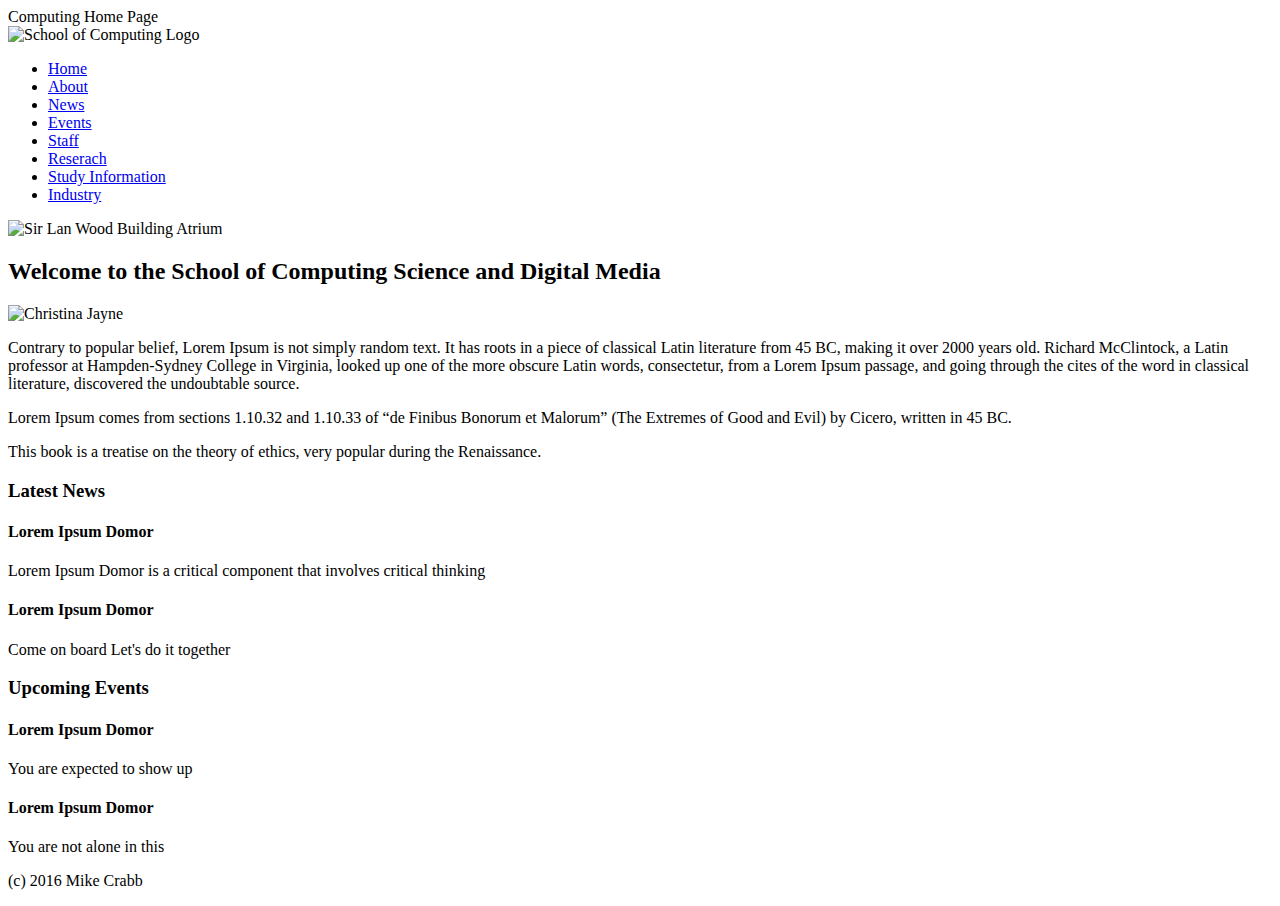
==== lab3/index.html @ 4a266183 "creating CMM007 lab3 repository" ====
<!DOCTYPE html>
<html lang="en">
    <head>
    <meta charset="UTF-8">
    <tittle>Computing Home Page</tittle>
    </head>
    <body>
        <header>
            <img src="assets/image/csdmlogo.jpg" alt="School of Computing Logo">
            <nav>
                <ul>
                    <li><a href="#">Home</a></li>
                    <li><a href="#">About</a></li>
                    <li><a href="#">News</a></li>
                    <li><a href="#">Events</a></li>
                    <li><a href="#">Staff</a></li>
                    <li><a href="#">Reserach</a></li>
                    <li><a href="#">Study Information</a></li>
                    <li><a href="#">Industry</a></li>
                </ul>
            </nav>
            <img src="assets/image/banner.jpg" alt="Sir Lan Wood Building Atrium">
            </header>
            <main>
                <section>
                    <h2>Welcome to the School of Computing Science and Digital Media </h2>
                    <img src="assets/images/chrisinajayne.jpg" alt="Christina Jayne">
                    <p>Contrary to popular belief, Lorem Ipsum is not simply random text. It has roots in a piece of classical Latin literature from 45 BC, making it over 2000 years old. Richard McClintock, a Latin professor at Hampden-Sydney College in Virginia, looked up one of the more obscure Latin words, consectetur, from a Lorem Ipsum passage, and going through the cites of the word in classical literature, discovered the undoubtable source.</p>
                    <p>Lorem Ipsum comes from sections 1.10.32 and 1.10.33 of “de Finibus Bonorum et Malorum” (The Extremes of Good and Evil) by Cicero, written in 45 BC.</p>
                    <p>This book is a treatise on the theory of ethics, very popular during the Renaissance.</p>
                 
                </section>
                <aside>
                    <article>
                        <h3>Latest News</h3>
                        <h4>Lorem Ipsum Domor</h4>
                        <p>Lorem Ipsum Domor is a critical component that involves critical thinking</p>

                        <h4>Lorem Ipsum Domor</h4>
                        <p>Come on board Let's do it together</p>

                    </article>
                    <article>
                        <h3>Upcoming Events</h3>
                        <h4>Lorem Ipsum Domor</h4>
                        <p>You are expected to show up</p>

                        <h4>Lorem Ipsum Domor</h4>
                        <p>You are not alone in this</p>
                    </article>
                </aside>
            </main> 
            <footer>
                <p>(c) 2016 Mike Crabb</p>
            </footer>                
        </body>
</html>
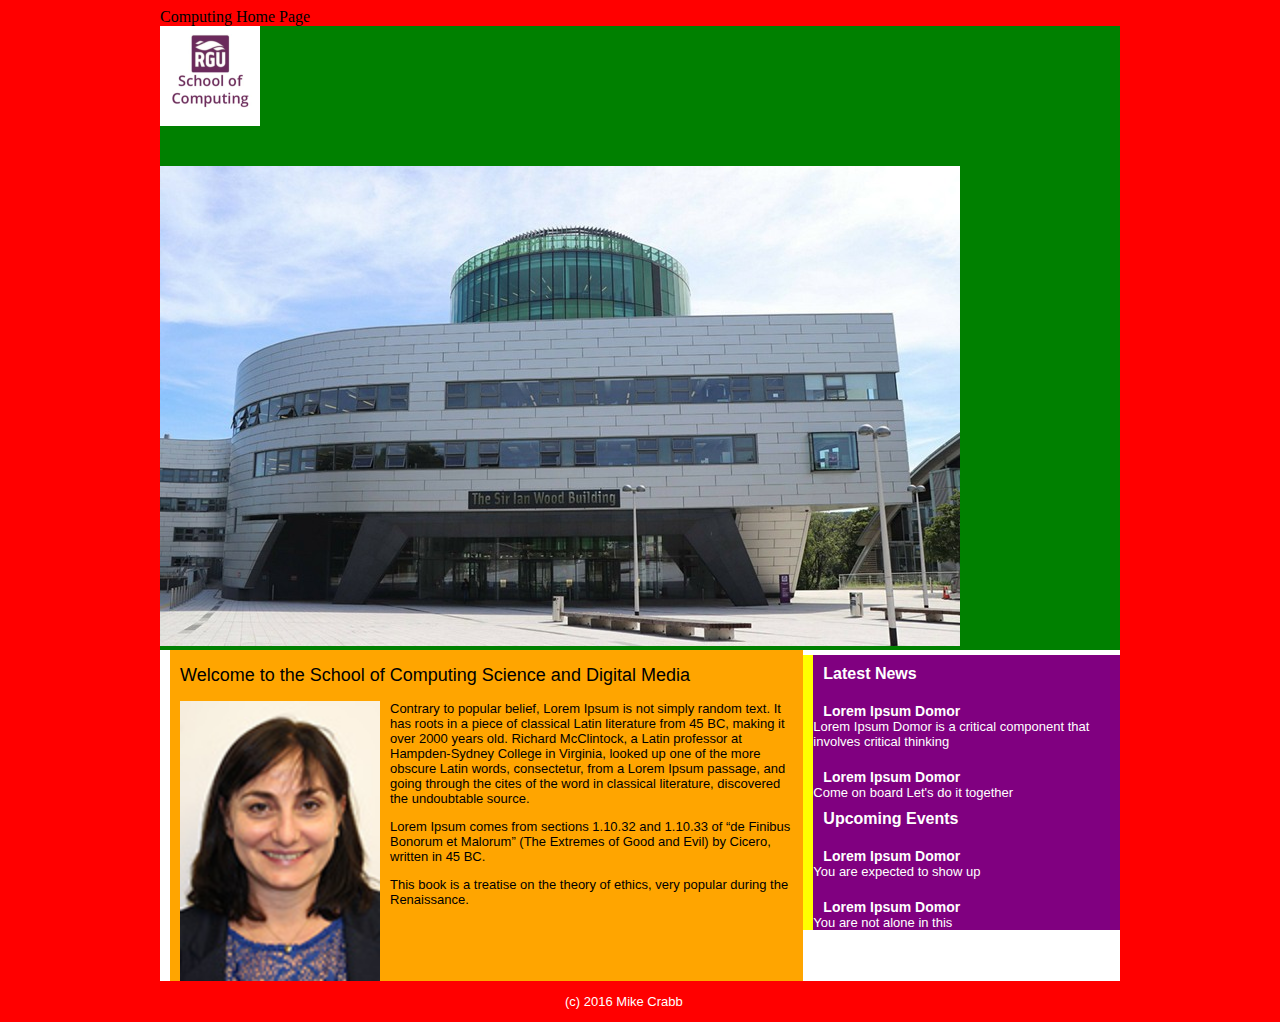
==== commit f4f9b0f9: "update lab3" ====
--- a/lab3/index.html
+++ b/lab3/index.html
@@ -1,12 +1,14 @@
 <!DOCTYPE html>
 <html lang="en">
     <head>
-    <meta charset="UTF-8">
-    <tittle>Computing Home Page</tittle>
+        <meta charset="UTF-8">
+        <tittle>Computing Home Page</tittle>
+        <link rel="stylesheet" href="assets/CSS/style.css">
+        <link rel="stylesheet" href="assets/CSS/unsemantic-grid-responsive-tablet.css">
     </head>
     <body>
         <header>
-            <img src="assets/image/csdmlogo.jpg" alt="School of Computing Logo">
+            <img src="images/csdmlogo.jpg" alt="School of Computing Logo" id="csdmlogo">
             <nav>
                 <ul>
                     <li><a href="#">Home</a></li>
@@ -19,18 +21,18 @@
                     <li><a href="#">Industry</a></li>
                 </ul>
             </nav>
-            <img src="assets/image/banner.jpg" alt="Sir Lan Wood Building Atrium">
+            <img src="images/bannerlogo.jpg" alt="Sir Lan Wood Building Atrium" id="banner">
             </header>
-            <main>
-                <section>
+            <main class="grid-container">
+                <section class="grid-66">
                     <h2>Welcome to the School of Computing Science and Digital Media </h2>
-                    <img src="assets/images/chrisinajayne.jpg" alt="Christina Jayne">
+                    <img src="images/ChrisinaJayne.jpg" alt="Christina Jayne" id="hos">
                     <p>Contrary to popular belief, Lorem Ipsum is not simply random text. It has roots in a piece of classical Latin literature from 45 BC, making it over 2000 years old. Richard McClintock, a Latin professor at Hampden-Sydney College in Virginia, looked up one of the more obscure Latin words, consectetur, from a Lorem Ipsum passage, and going through the cites of the word in classical literature, discovered the undoubtable source.</p>
                     <p>Lorem Ipsum comes from sections 1.10.32 and 1.10.33 of “de Finibus Bonorum et Malorum” (The Extremes of Good and Evil) by Cicero, written in 45 BC.</p>
                     <p>This book is a treatise on the theory of ethics, very popular during the Renaissance.</p>
                  
                 </section>
-                <aside>
+                <aside class="grid-33">
                     <article>
                         <h3>Latest News</h3>
                         <h4>Lorem Ipsum Domor</h4>
--- a/lab3/assets/CSS/style.css
+++ b/lab3/assets/CSS/style.css
@@ -0,0 +1,130 @@
+    body{
+        max-width:960px;
+        margin-left: auto;
+        margin-right: auto;
+    }
+        @import "templatecolours.css";
+        body{
+            background-color: red;
+        }
+        header{
+            background-color: green;
+        }
+        main{
+            background-color: white;
+        }
+        section{
+            background-color: orange;
+        }
+        aside{
+            background-color: yellow;
+        }
+        article{
+            background-color: purple;
+        }
+    /*NAVIGATION BAR CSS*/
+    nav>ul {
+        list-style-type: none;
+        margin: 0;
+        padding: 0;
+        overflow: hidden;
+    }
+    nav>ul>li {
+        float:left;
+    }
+    nav>ul>li a {
+        display:block;
+        color: #0000;
+        text-align:center;
+        padding:10px 30px;
+        text-decoration: none;
+    }
+    li a:hover {color: #363636;}
+    /* IMAGE SIZING CSS */
+    #csdmlogo
+    {
+       width: 100px; 
+    }
+    #banner
+    {
+        max-width: 960px;
+        height: 300;
+    }
+    #hos
+    {
+        width: 200px;
+        float: left;
+        padding-right: 10px;
+    }
+    /*TEXT STYLING */
+    hi {
+        font-family: 'Roboto', sans-serif;
+        font-weight: 300;
+    }
+    p, h2, h3, h4 a{
+        font-family: 'Roboto', sans-serif;
+        font-weight: 400;
+    }
+    h3, h4{
+        font-family: 'Roboto', sans-serif;
+        font-weight: 700;
+    }
+        
+    /* COLOURING */
+    #news{
+        background-color:#DBC9DF;
+    }
+    #events{
+        background-color: #7B2A7E;
+    }
+    #footer{
+        background-color: #363636;
+    }
+    aside p,h3,h4{
+        color: white
+    }
+    /* MARGIN FIXES */
+    aside p,h3,h4{
+        margin: 0;
+    }
+    aside h3{
+        padding-top: 10px;
+        padding-left: 10px;
+        padding-right: 10px;
+    }
+    aside h4{
+        padding-top: 20px;
+        padding-left: 10px;
+        padding-right: 10px;
+    }
+    aside {
+        padding-right: 0px !important;
+        margin-top: 5px !important;
+    }
+    main{
+        padding-right: 0px !important;
+    }
+    h1 {
+        font-size: 20px;
+    }
+    h2 {
+        font-size: 18px;
+    }
+    h3 {
+        font-size: 16px;
+    }
+    h4 {
+        font-size: 14px;
+    }
+    p {
+        font-size: 13px; 
+    }
+    a {
+        font-size: 13px;
+    }
+    footer>p{
+        width: 150px;
+        margin-left: auto;
+        margin-right: auto;
+        color: white
+    }--- a/lab3/assets/CSS/unsemantic-grid-responsive-tablet.css
+++ b/lab3/assets/CSS/unsemantic-grid-responsive-tablet.css
@@ -0,0 +1,2076 @@
+/* ================================================================== */
+/* This file has a mobile-to-tablet, and tablet-to-desktop breakpoint */
+/* ================================================================== */
+@media (max-width: 400px) {
+  @-ms-viewport {
+    width: 320px;
+  }
+}
+.clear {
+  clear: both;
+  display: block;
+  overflow: hidden;
+  visibility: hidden;
+  width: 0;
+  height: 0;
+}
+
+.grid-container:before, .mobile-grid-5:before, .mobile-grid-10:before, .mobile-grid-15:before, .mobile-grid-20:before, .mobile-grid-25:before, .mobile-grid-30:before, .mobile-grid-35:before, .mobile-grid-40:before, .mobile-grid-45:before, .mobile-grid-50:before, .mobile-grid-55:before, .mobile-grid-60:before, .mobile-grid-65:before, .mobile-grid-70:before, .mobile-grid-75:before, .mobile-grid-80:before, .mobile-grid-85:before, .mobile-grid-90:before, .mobile-grid-95:before, .mobile-grid-100:before, .mobile-grid-33:before, .mobile-grid-66:before, .tablet-grid-5:before, .tablet-grid-10:before, .tablet-grid-15:before, .tablet-grid-20:before, .tablet-grid-25:before, .tablet-grid-30:before, .tablet-grid-35:before, .tablet-grid-40:before, .tablet-grid-45:before, .tablet-grid-50:before, .tablet-grid-55:before, .tablet-grid-60:before, .tablet-grid-65:before, .tablet-grid-70:before, .tablet-grid-75:before, .tablet-grid-80:before, .tablet-grid-85:before, .tablet-grid-90:before, .tablet-grid-95:before, .tablet-grid-100:before, .tablet-grid-33:before, .tablet-grid-66:before, .grid-5:before, .grid-10:before, .grid-15:before, .grid-20:before, .grid-25:before, .grid-30:before, .grid-35:before, .grid-40:before, .grid-45:before, .grid-50:before, .grid-55:before, .grid-60:before, .grid-65:before, .grid-70:before, .grid-75:before, .grid-80:before, .grid-85:before, .grid-90:before, .grid-95:before, .grid-100:before, .grid-33:before, .grid-66:before, .grid-offset:before, .clearfix:before,
+.grid-container:after,
+.mobile-grid-5:after,
+.mobile-grid-10:after,
+.mobile-grid-15:after,
+.mobile-grid-20:after,
+.mobile-grid-25:after,
+.mobile-grid-30:after,
+.mobile-grid-35:after,
+.mobile-grid-40:after,
+.mobile-grid-45:after,
+.mobile-grid-50:after,
+.mobile-grid-55:after,
+.mobile-grid-60:after,
+.mobile-grid-65:after,
+.mobile-grid-70:after,
+.mobile-grid-75:after,
+.mobile-grid-80:after,
+.mobile-grid-85:after,
+.mobile-grid-90:after,
+.mobile-grid-95:after,
+.mobile-grid-100:after,
+.mobile-grid-33:after,
+.mobile-grid-66:after,
+.tablet-grid-5:after,
+.tablet-grid-10:after,
+.tablet-grid-15:after,
+.tablet-grid-20:after,
+.tablet-grid-25:after,
+.tablet-grid-30:after,
+.tablet-grid-35:after,
+.tablet-grid-40:after,
+.tablet-grid-45:after,
+.tablet-grid-50:after,
+.tablet-grid-55:after,
+.tablet-grid-60:after,
+.tablet-grid-65:after,
+.tablet-grid-70:after,
+.tablet-grid-75:after,
+.tablet-grid-80:after,
+.tablet-grid-85:after,
+.tablet-grid-90:after,
+.tablet-grid-95:after,
+.tablet-grid-100:after,
+.tablet-grid-33:after,
+.tablet-grid-66:after,
+.grid-5:after,
+.grid-10:after,
+.grid-15:after,
+.grid-20:after,
+.grid-25:after,
+.grid-30:after,
+.grid-35:after,
+.grid-40:after,
+.grid-45:after,
+.grid-50:after,
+.grid-55:after,
+.grid-60:after,
+.grid-65:after,
+.grid-70:after,
+.grid-75:after,
+.grid-80:after,
+.grid-85:after,
+.grid-90:after,
+.grid-95:after,
+.grid-100:after,
+.grid-33:after,
+.grid-66:after,
+.grid-offset:after,
+.clearfix:after {
+  content: ".";
+  display: block;
+  overflow: hidden;
+  visibility: hidden;
+  font-size: 0;
+  line-height: 0;
+  width: 0;
+  height: 0;
+}
+
+.grid-container:after, .mobile-grid-5:after, .mobile-grid-10:after, .mobile-grid-15:after, .mobile-grid-20:after, .mobile-grid-25:after, .mobile-grid-30:after, .mobile-grid-35:after, .mobile-grid-40:after, .mobile-grid-45:after, .mobile-grid-50:after, .mobile-grid-55:after, .mobile-grid-60:after, .mobile-grid-65:after, .mobile-grid-70:after, .mobile-grid-75:after, .mobile-grid-80:after, .mobile-grid-85:after, .mobile-grid-90:after, .mobile-grid-95:after, .mobile-grid-100:after, .mobile-grid-33:after, .mobile-grid-66:after, .tablet-grid-5:after, .tablet-grid-10:after, .tablet-grid-15:after, .tablet-grid-20:after, .tablet-grid-25:after, .tablet-grid-30:after, .tablet-grid-35:after, .tablet-grid-40:after, .tablet-grid-45:after, .tablet-grid-50:after, .tablet-grid-55:after, .tablet-grid-60:after, .tablet-grid-65:after, .tablet-grid-70:after, .tablet-grid-75:after, .tablet-grid-80:after, .tablet-grid-85:after, .tablet-grid-90:after, .tablet-grid-95:after, .tablet-grid-100:after, .tablet-grid-33:after, .tablet-grid-66:after, .grid-5:after, .grid-10:after, .grid-15:after, .grid-20:after, .grid-25:after, .grid-30:after, .grid-35:after, .grid-40:after, .grid-45:after, .grid-50:after, .grid-55:after, .grid-60:after, .grid-65:after, .grid-70:after, .grid-75:after, .grid-80:after, .grid-85:after, .grid-90:after, .grid-95:after, .grid-100:after, .grid-33:after, .grid-66:after, .grid-offset:after, .clearfix:after {
+  clear: both;
+}
+
+.grid-container, .mobile-grid-5, .mobile-grid-10, .mobile-grid-15, .mobile-grid-20, .mobile-grid-25, .mobile-grid-30, .mobile-grid-35, .mobile-grid-40, .mobile-grid-45, .mobile-grid-50, .mobile-grid-55, .mobile-grid-60, .mobile-grid-65, .mobile-grid-70, .mobile-grid-75, .mobile-grid-80, .mobile-grid-85, .mobile-grid-90, .mobile-grid-95, .mobile-grid-100, .mobile-grid-33, .mobile-grid-66, .tablet-grid-5, .tablet-grid-10, .tablet-grid-15, .tablet-grid-20, .tablet-grid-25, .tablet-grid-30, .tablet-grid-35, .tablet-grid-40, .tablet-grid-45, .tablet-grid-50, .tablet-grid-55, .tablet-grid-60, .tablet-grid-65, .tablet-grid-70, .tablet-grid-75, .tablet-grid-80, .tablet-grid-85, .tablet-grid-90, .tablet-grid-95, .tablet-grid-100, .tablet-grid-33, .tablet-grid-66, .grid-5, .grid-10, .grid-15, .grid-20, .grid-25, .grid-30, .grid-35, .grid-40, .grid-45, .grid-50, .grid-55, .grid-60, .grid-65, .grid-70, .grid-75, .grid-80, .grid-85, .grid-90, .grid-95, .grid-100, .grid-33, .grid-66, .grid-offset, .clearfix {
+  /* <IE7> */
+  *zoom: 1;
+  /* </IE7> */
+}
+
+.grid-container {
+  margin-left: auto;
+  margin-right: auto;
+  max-width: 1200px;
+  padding-left: 10px;
+  padding-right: 10px;
+}
+
+.mobile-grid-5, .mobile-grid-10, .mobile-grid-15, .mobile-grid-20, .mobile-grid-25, .mobile-grid-30, .mobile-grid-35, .mobile-grid-40, .mobile-grid-45, .mobile-grid-50, .mobile-grid-55, .mobile-grid-60, .mobile-grid-65, .mobile-grid-70, .mobile-grid-75, .mobile-grid-80, .mobile-grid-85, .mobile-grid-90, .mobile-grid-95, .mobile-grid-100, .mobile-grid-33, .mobile-grid-66, .tablet-grid-5, .tablet-grid-10, .tablet-grid-15, .tablet-grid-20, .tablet-grid-25, .tablet-grid-30, .tablet-grid-35, .tablet-grid-40, .tablet-grid-45, .tablet-grid-50, .tablet-grid-55, .tablet-grid-60, .tablet-grid-65, .tablet-grid-70, .tablet-grid-75, .tablet-grid-80, .tablet-grid-85, .tablet-grid-90, .tablet-grid-95, .tablet-grid-100, .tablet-grid-33, .tablet-grid-66, .grid-5, .grid-10, .grid-15, .grid-20, .grid-25, .grid-30, .grid-35, .grid-40, .grid-45, .grid-50, .grid-55, .grid-60, .grid-65, .grid-70, .grid-75, .grid-80, .grid-85, .grid-90, .grid-95, .grid-100, .grid-33, .grid-66 {
+  -moz-box-sizing: border-box;
+  -webkit-box-sizing: border-box;
+  box-sizing: border-box;
+  padding-left: 10px;
+  padding-right: 10px;
+  /* <IE7> */
+  *padding-left: 0;
+  *padding-right: 0;
+  /* </IE7> */
+}
+.mobile-grid-5 > *, .mobile-grid-10 > *, .mobile-grid-15 > *, .mobile-grid-20 > *, .mobile-grid-25 > *, .mobile-grid-30 > *, .mobile-grid-35 > *, .mobile-grid-40 > *, .mobile-grid-45 > *, .mobile-grid-50 > *, .mobile-grid-55 > *, .mobile-grid-60 > *, .mobile-grid-65 > *, .mobile-grid-70 > *, .mobile-grid-75 > *, .mobile-grid-80 > *, .mobile-grid-85 > *, .mobile-grid-90 > *, .mobile-grid-95 > *, .mobile-grid-100 > *, .mobile-grid-33 > *, .mobile-grid-66 > *, .tablet-grid-5 > *, .tablet-grid-10 > *, .tablet-grid-15 > *, .tablet-grid-20 > *, .tablet-grid-25 > *, .tablet-grid-30 > *, .tablet-grid-35 > *, .tablet-grid-40 > *, .tablet-grid-45 > *, .tablet-grid-50 > *, .tablet-grid-55 > *, .tablet-grid-60 > *, .tablet-grid-65 > *, .tablet-grid-70 > *, .tablet-grid-75 > *, .tablet-grid-80 > *, .tablet-grid-85 > *, .tablet-grid-90 > *, .tablet-grid-95 > *, .tablet-grid-100 > *, .tablet-grid-33 > *, .tablet-grid-66 > *, .grid-5 > *, .grid-10 > *, .grid-15 > *, .grid-20 > *, .grid-25 > *, .grid-30 > *, .grid-35 > *, .grid-40 > *, .grid-45 > *, .grid-50 > *, .grid-55 > *, .grid-60 > *, .grid-65 > *, .grid-70 > *, .grid-75 > *, .grid-80 > *, .grid-85 > *, .grid-90 > *, .grid-95 > *, .grid-100 > *, .grid-33 > *, .grid-66 > * {
+  /* <IE7> */
+  *margin-left: expression((!this.className.match(/grid-[1-9]/) && this.currentStyle.display === 'block' && this.currentStyle.width === 'auto') && '10px');
+  *margin-right: expression((!this.className.match(/grid-[1-9]/) && this.currentStyle.display === 'block' && this.currentStyle.width === 'auto') && '10px');
+  /* </IE7> */
+}
+
+.grid-parent {
+  padding-left: 0;
+  padding-right: 0;
+}
+
+.grid-offset {
+  clear: both;
+  margin-left: -10px;
+  margin-right: -10px;
+}
+
+@media (max-width: 767px) {
+  .mobile-push-5, .mobile-pull-5, .mobile-push-10, .mobile-pull-10, .mobile-push-15, .mobile-pull-15, .mobile-push-20, .mobile-pull-20, .mobile-push-25, .mobile-pull-25, .mobile-push-30, .mobile-pull-30, .mobile-push-35, .mobile-pull-35, .mobile-push-40, .mobile-pull-40, .mobile-push-45, .mobile-pull-45, .mobile-push-50, .mobile-pull-50, .mobile-push-55, .mobile-pull-55, .mobile-push-60, .mobile-pull-60, .mobile-push-65, .mobile-pull-65, .mobile-push-70, .mobile-pull-70, .mobile-push-75, .mobile-pull-75, .mobile-push-80, .mobile-pull-80, .mobile-push-85, .mobile-pull-85, .mobile-push-90, .mobile-pull-90, .mobile-push-95, .mobile-pull-95, .mobile-push-33, .mobile-pull-33, .mobile-push-66, .mobile-pull-66 {
+    position: relative;
+  }
+
+  .hide-on-mobile {
+    display: none !important;
+  }
+
+  .mobile-grid-5 {
+    float: left;
+    width: 5%;
+    /* <IE7> */
+    *width: expression(Math.floor(0.05 * (this.parentNode.offsetWidth - parseFloat(this.parentNode.currentStyle.paddingLeft) - parseFloat(this.parentNode.currentStyle.paddingRight))) + 'px');
+    /* </IE7> */
+  }
+
+  .mobile-prefix-5 {
+    margin-left: 5%;
+  }
+
+  .mobile-suffix-5 {
+    margin-right: 5%;
+  }
+
+  .mobile-push-5 {
+    left: 5%;
+    /* <IE7> */
+    *left: expression(Math.floor(0.05 * (this.parentNode.offsetWidth - parseFloat(this.parentNode.currentStyle.paddingLeft) - parseFloat(this.parentNode.currentStyle.paddingRight))) + 'px');
+    /* </IE7> */
+  }
+
+  .mobile-pull-5 {
+    left: -5%;
+    /* <IE7> */
+    *left: expression(Math.floor(-0.05 * (this.parentNode.offsetWidth - parseFloat(this.parentNode.currentStyle.paddingLeft) - parseFloat(this.parentNode.currentStyle.paddingRight))) + 'px');
+    /* </IE7> */
+  }
+
+  .mobile-grid-10 {
+    float: left;
+    width: 10%;
+    /* <IE7> */
+    *width: expression(Math.floor(0.1 * (this.parentNode.offsetWidth - parseFloat(this.parentNode.currentStyle.paddingLeft) - parseFloat(this.parentNode.currentStyle.paddingRight))) + 'px');
+    /* </IE7> */
+  }
+
+  .mobile-prefix-10 {
+    margin-left: 10%;
+  }
+
+  .mobile-suffix-10 {
+    margin-right: 10%;
+  }
+
+  .mobile-push-10 {
+    left: 10%;
+    /* <IE7> */
+    *left: expression(Math.floor(0.1 * (this.parentNode.offsetWidth - parseFloat(this.parentNode.currentStyle.paddingLeft) - parseFloat(this.parentNode.currentStyle.paddingRight))) + 'px');
+    /* </IE7> */
+  }
+
+  .mobile-pull-10 {
+    left: -10%;
+    /* <IE7> */
+    *left: expression(Math.floor(-0.1 * (this.parentNode.offsetWidth - parseFloat(this.parentNode.currentStyle.paddingLeft) - parseFloat(this.parentNode.currentStyle.paddingRight))) + 'px');
+    /* </IE7> */
+  }
+
+  .mobile-grid-15 {
+    float: left;
+    width: 15%;
+    /* <IE7> */
+    *width: expression(Math.floor(0.15 * (this.parentNode.offsetWidth - parseFloat(this.parentNode.currentStyle.paddingLeft) - parseFloat(this.parentNode.currentStyle.paddingRight))) + 'px');
+    /* </IE7> */
+  }
+
+  .mobile-prefix-15 {
+    margin-left: 15%;
+  }
+
+  .mobile-suffix-15 {
+    margin-right: 15%;
+  }
+
+  .mobile-push-15 {
+    left: 15%;
+    /* <IE7> */
+    *left: expression(Math.floor(0.15 * (this.parentNode.offsetWidth - parseFloat(this.parentNode.currentStyle.paddingLeft) - parseFloat(this.parentNode.currentStyle.paddingRight))) + 'px');
+    /* </IE7> */
+  }
+
+  .mobile-pull-15 {
+    left: -15%;
+    /* <IE7> */
+    *left: expression(Math.floor(-0.15 * (this.parentNode.offsetWidth - parseFloat(this.parentNode.currentStyle.paddingLeft) - parseFloat(this.parentNode.currentStyle.paddingRight))) + 'px');
+    /* </IE7> */
+  }
+
+  .mobile-grid-20 {
+    float: left;
+    width: 20%;
+    /* <IE7> */
+    *width: expression(Math.floor(0.2 * (this.parentNode.offsetWidth - parseFloat(this.parentNode.currentStyle.paddingLeft) - parseFloat(this.parentNode.currentStyle.paddingRight))) + 'px');
+    /* </IE7> */
+  }
+
+  .mobile-prefix-20 {
+    margin-left: 20%;
+  }
+
+  .mobile-suffix-20 {
+    margin-right: 20%;
+  }
+
+  .mobile-push-20 {
+    left: 20%;
+    /* <IE7> */
+    *left: expression(Math.floor(0.2 * (this.parentNode.offsetWidth - parseFloat(this.parentNode.currentStyle.paddingLeft) - parseFloat(this.parentNode.currentStyle.paddingRight))) + 'px');
+    /* </IE7> */
+  }
+
+  .mobile-pull-20 {
+    left: -20%;
+    /* <IE7> */
+    *left: expression(Math.floor(-0.2 * (this.parentNode.offsetWidth - parseFloat(this.parentNode.currentStyle.paddingLeft) - parseFloat(this.parentNode.currentStyle.paddingRight))) + 'px');
+    /* </IE7> */
+  }
+
+  .mobile-grid-25 {
+    float: left;
+    width: 25%;
+    /* <IE7> */
+    *width: expression(Math.floor(0.25 * (this.parentNode.offsetWidth - parseFloat(this.parentNode.currentStyle.paddingLeft) - parseFloat(this.parentNode.currentStyle.paddingRight))) + 'px');
+    /* </IE7> */
+  }
+
+  .mobile-prefix-25 {
+    margin-left: 25%;
+  }
+
+  .mobile-suffix-25 {
+    margin-right: 25%;
+  }
+
+  .mobile-push-25 {
+    left: 25%;
+    /* <IE7> */
+    *left: expression(Math.floor(0.25 * (this.parentNode.offsetWidth - parseFloat(this.parentNode.currentStyle.paddingLeft) - parseFloat(this.parentNode.currentStyle.paddingRight))) + 'px');
+    /* </IE7> */
+  }
+
+  .mobile-pull-25 {
+    left: -25%;
+    /* <IE7> */
+    *left: expression(Math.floor(-0.25 * (this.parentNode.offsetWidth - parseFloat(this.parentNode.currentStyle.paddingLeft) - parseFloat(this.parentNode.currentStyle.paddingRight))) + 'px');
+    /* </IE7> */
+  }
+
+  .mobile-grid-30 {
+    float: left;
+    width: 30%;
+    /* <IE7> */
+    *width: expression(Math.floor(0.3 * (this.parentNode.offsetWidth - parseFloat(this.parentNode.currentStyle.paddingLeft) - parseFloat(this.parentNode.currentStyle.paddingRight))) + 'px');
+    /* </IE7> */
+  }
+
+  .mobile-prefix-30 {
+    margin-left: 30%;
+  }
+
+  .mobile-suffix-30 {
+    margin-right: 30%;
+  }
+
+  .mobile-push-30 {
+    left: 30%;
+    /* <IE7> */
+    *left: expression(Math.floor(0.3 * (this.parentNode.offsetWidth - parseFloat(this.parentNode.currentStyle.paddingLeft) - parseFloat(this.parentNode.currentStyle.paddingRight))) + 'px');
+    /* </IE7> */
+  }
+
+  .mobile-pull-30 {
+    left: -30%;
+    /* <IE7> */
+    *left: expression(Math.floor(-0.3 * (this.parentNode.offsetWidth - parseFloat(this.parentNode.currentStyle.paddingLeft) - parseFloat(this.parentNode.currentStyle.paddingRight))) + 'px');
+    /* </IE7> */
+  }
+
+  .mobile-grid-35 {
+    float: left;
+    width: 35%;
+    /* <IE7> */
+    *width: expression(Math.floor(0.35 * (this.parentNode.offsetWidth - parseFloat(this.parentNode.currentStyle.paddingLeft) - parseFloat(this.parentNode.currentStyle.paddingRight))) + 'px');
+    /* </IE7> */
+  }
+
+  .mobile-prefix-35 {
+    margin-left: 35%;
+  }
+
+  .mobile-suffix-35 {
+    margin-right: 35%;
+  }
+
+  .mobile-push-35 {
+    left: 35%;
+    /* <IE7> */
+    *left: expression(Math.floor(0.35 * (this.parentNode.offsetWidth - parseFloat(this.parentNode.currentStyle.paddingLeft) - parseFloat(this.parentNode.currentStyle.paddingRight))) + 'px');
+    /* </IE7> */
+  }
+
+  .mobile-pull-35 {
+    left: -35%;
+    /* <IE7> */
+    *left: expression(Math.floor(-0.35 * (this.parentNode.offsetWidth - parseFloat(this.parentNode.currentStyle.paddingLeft) - parseFloat(this.parentNode.currentStyle.paddingRight))) + 'px');
+    /* </IE7> */
+  }
+
+  .mobile-grid-40 {
+    float: left;
+    width: 40%;
+    /* <IE7> */
+    *width: expression(Math.floor(0.4 * (this.parentNode.offsetWidth - parseFloat(this.parentNode.currentStyle.paddingLeft) - parseFloat(this.parentNode.currentStyle.paddingRight))) + 'px');
+    /* </IE7> */
+  }
+
+  .mobile-prefix-40 {
+    margin-left: 40%;
+  }
+
+  .mobile-suffix-40 {
+    margin-right: 40%;
+  }
+
+  .mobile-push-40 {
+    left: 40%;
+    /* <IE7> */
+    *left: expression(Math.floor(0.4 * (this.parentNode.offsetWidth - parseFloat(this.parentNode.currentStyle.paddingLeft) - parseFloat(this.parentNode.currentStyle.paddingRight))) + 'px');
+    /* </IE7> */
+  }
+
+  .mobile-pull-40 {
+    left: -40%;
+    /* <IE7> */
+    *left: expression(Math.floor(-0.4 * (this.parentNode.offsetWidth - parseFloat(this.parentNode.currentStyle.paddingLeft) - parseFloat(this.parentNode.currentStyle.paddingRight))) + 'px');
+    /* </IE7> */
+  }
+
+  .mobile-grid-45 {
+    float: left;
+    width: 45%;
+    /* <IE7> */
+    *width: expression(Math.floor(0.45 * (this.parentNode.offsetWidth - parseFloat(this.parentNode.currentStyle.paddingLeft) - parseFloat(this.parentNode.currentStyle.paddingRight))) + 'px');
+    /* </IE7> */
+  }
+
+  .mobile-prefix-45 {
+    margin-left: 45%;
+  }
+
+  .mobile-suffix-45 {
+    margin-right: 45%;
+  }
+
+  .mobile-push-45 {
+    left: 45%;
+    /* <IE7> */
+    *left: expression(Math.floor(0.45 * (this.parentNode.offsetWidth - parseFloat(this.parentNode.currentStyle.paddingLeft) - parseFloat(this.parentNode.currentStyle.paddingRight))) + 'px');
+    /* </IE7> */
+  }
+
+  .mobile-pull-45 {
+    left: -45%;
+    /* <IE7> */
+    *left: expression(Math.floor(-0.45 * (this.parentNode.offsetWidth - parseFloat(this.parentNode.currentStyle.paddingLeft) - parseFloat(this.parentNode.currentStyle.paddingRight))) + 'px');
+    /* </IE7> */
+  }
+
+  .mobile-grid-50 {
+    float: left;
+    width: 50%;
+    /* <IE7> */
+    *width: expression(Math.floor(0.5 * (this.parentNode.offsetWidth - parseFloat(this.parentNode.currentStyle.paddingLeft) - parseFloat(this.parentNode.currentStyle.paddingRight))) + 'px');
+    /* </IE7> */
+  }
+
+  .mobile-prefix-50 {
+    margin-left: 50%;
+  }
+
+  .mobile-suffix-50 {
+    margin-right: 50%;
+  }
+
+  .mobile-push-50 {
+    left: 50%;
+    /* <IE7> */
+    *left: expression(Math.floor(0.5 * (this.parentNode.offsetWidth - parseFloat(this.parentNode.currentStyle.paddingLeft) - parseFloat(this.parentNode.currentStyle.paddingRight))) + 'px');
+    /* </IE7> */
+  }
+
+  .mobile-pull-50 {
+    left: -50%;
+    /* <IE7> */
+    *left: expression(Math.floor(-0.5 * (this.parentNode.offsetWidth - parseFloat(this.parentNode.currentStyle.paddingLeft) - parseFloat(this.parentNode.currentStyle.paddingRight))) + 'px');
+    /* </IE7> */
+  }
+
+  .mobile-grid-55 {
+    float: left;
+    width: 55%;
+    /* <IE7> */
+    *width: expression(Math.floor(0.55 * (this.parentNode.offsetWidth - parseFloat(this.parentNode.currentStyle.paddingLeft) - parseFloat(this.parentNode.currentStyle.paddingRight))) + 'px');
+    /* </IE7> */
+  }
+
+  .mobile-prefix-55 {
+    margin-left: 55%;
+  }
+
+  .mobile-suffix-55 {
+    margin-right: 55%;
+  }
+
+  .mobile-push-55 {
+    left: 55%;
+    /* <IE7> */
+    *left: expression(Math.floor(0.55 * (this.parentNode.offsetWidth - parseFloat(this.parentNode.currentStyle.paddingLeft) - parseFloat(this.parentNode.currentStyle.paddingRight))) + 'px');
+    /* </IE7> */
+  }
+
+  .mobile-pull-55 {
+    left: -55%;
+    /* <IE7> */
+    *left: expression(Math.floor(-0.55 * (this.parentNode.offsetWidth - parseFloat(this.parentNode.currentStyle.paddingLeft) - parseFloat(this.parentNode.currentStyle.paddingRight))) + 'px');
+    /* </IE7> */
+  }
+
+  .mobile-grid-60 {
+    float: left;
+    width: 60%;
+    /* <IE7> */
+    *width: expression(Math.floor(0.6 * (this.parentNode.offsetWidth - parseFloat(this.parentNode.currentStyle.paddingLeft) - parseFloat(this.parentNode.currentStyle.paddingRight))) + 'px');
+    /* </IE7> */
+  }
+
+  .mobile-prefix-60 {
+    margin-left: 60%;
+  }
+
+  .mobile-suffix-60 {
+    margin-right: 60%;
+  }
+
+  .mobile-push-60 {
+    left: 60%;
+    /* <IE7> */
+    *left: expression(Math.floor(0.6 * (this.parentNode.offsetWidth - parseFloat(this.parentNode.currentStyle.paddingLeft) - parseFloat(this.parentNode.currentStyle.paddingRight))) + 'px');
+    /* </IE7> */
+  }
+
+  .mobile-pull-60 {
+    left: -60%;
+    /* <IE7> */
+    *left: expression(Math.floor(-0.6 * (this.parentNode.offsetWidth - parseFloat(this.parentNode.currentStyle.paddingLeft) - parseFloat(this.parentNode.currentStyle.paddingRight))) + 'px');
+    /* </IE7> */
+  }
+
+  .mobile-grid-65 {
+    float: left;
+    width: 65%;
+    /* <IE7> */
+    *width: expression(Math.floor(0.65 * (this.parentNode.offsetWidth - parseFloat(this.parentNode.currentStyle.paddingLeft) - parseFloat(this.parentNode.currentStyle.paddingRight))) + 'px');
+    /* </IE7> */
+  }
+
+  .mobile-prefix-65 {
+    margin-left: 65%;
+  }
+
+  .mobile-suffix-65 {
+    margin-right: 65%;
+  }
+
+  .mobile-push-65 {
+    left: 65%;
+    /* <IE7> */
+    *left: expression(Math.floor(0.65 * (this.parentNode.offsetWidth - parseFloat(this.parentNode.currentStyle.paddingLeft) - parseFloat(this.parentNode.currentStyle.paddingRight))) + 'px');
+    /* </IE7> */
+  }
+
+  .mobile-pull-65 {
+    left: -65%;
+    /* <IE7> */
+    *left: expression(Math.floor(-0.65 * (this.parentNode.offsetWidth - parseFloat(this.parentNode.currentStyle.paddingLeft) - parseFloat(this.parentNode.currentStyle.paddingRight))) + 'px');
+    /* </IE7> */
+  }
+
+  .mobile-grid-70 {
+    float: left;
+    width: 70%;
+    /* <IE7> */
+    *width: expression(Math.floor(0.7 * (this.parentNode.offsetWidth - parseFloat(this.parentNode.currentStyle.paddingLeft) - parseFloat(this.parentNode.currentStyle.paddingRight))) + 'px');
+    /* </IE7> */
+  }
+
+  .mobile-prefix-70 {
+    margin-left: 70%;
+  }
+
+  .mobile-suffix-70 {
+    margin-right: 70%;
+  }
+
+  .mobile-push-70 {
+    left: 70%;
+    /* <IE7> */
+    *left: expression(Math.floor(0.7 * (this.parentNode.offsetWidth - parseFloat(this.parentNode.currentStyle.paddingLeft) - parseFloat(this.parentNode.currentStyle.paddingRight))) + 'px');
+    /* </IE7> */
+  }
+
+  .mobile-pull-70 {
+    left: -70%;
+    /* <IE7> */
+    *left: expression(Math.floor(-0.7 * (this.parentNode.offsetWidth - parseFloat(this.parentNode.currentStyle.paddingLeft) - parseFloat(this.parentNode.currentStyle.paddingRight))) + 'px');
+    /* </IE7> */
+  }
+
+  .mobile-grid-75 {
+    float: left;
+    width: 75%;
+    /* <IE7> */
+    *width: expression(Math.floor(0.75 * (this.parentNode.offsetWidth - parseFloat(this.parentNode.currentStyle.paddingLeft) - parseFloat(this.parentNode.currentStyle.paddingRight))) + 'px');
+    /* </IE7> */
+  }
+
+  .mobile-prefix-75 {
+    margin-left: 75%;
+  }
+
+  .mobile-suffix-75 {
+    margin-right: 75%;
+  }
+
+  .mobile-push-75 {
+    left: 75%;
+    /* <IE7> */
+    *left: expression(Math.floor(0.75 * (this.parentNode.offsetWidth - parseFloat(this.parentNode.currentStyle.paddingLeft) - parseFloat(this.parentNode.currentStyle.paddingRight))) + 'px');
+    /* </IE7> */
+  }
+
+  .mobile-pull-75 {
+    left: -75%;
+    /* <IE7> */
+    *left: expression(Math.floor(-0.75 * (this.parentNode.offsetWidth - parseFloat(this.parentNode.currentStyle.paddingLeft) - parseFloat(this.parentNode.currentStyle.paddingRight))) + 'px');
+    /* </IE7> */
+  }
+
+  .mobile-grid-80 {
+    float: left;
+    width: 80%;
+    /* <IE7> */
+    *width: expression(Math.floor(0.8 * (this.parentNode.offsetWidth - parseFloat(this.parentNode.currentStyle.paddingLeft) - parseFloat(this.parentNode.currentStyle.paddingRight))) + 'px');
+    /* </IE7> */
+  }
+
+  .mobile-prefix-80 {
+    margin-left: 80%;
+  }
+
+  .mobile-suffix-80 {
+    margin-right: 80%;
+  }
+
+  .mobile-push-80 {
+    left: 80%;
+    /* <IE7> */
+    *left: expression(Math.floor(0.8 * (this.parentNode.offsetWidth - parseFloat(this.parentNode.currentStyle.paddingLeft) - parseFloat(this.parentNode.currentStyle.paddingRight))) + 'px');
+    /* </IE7> */
+  }
+
+  .mobile-pull-80 {
+    left: -80%;
+    /* <IE7> */
+    *left: expression(Math.floor(-0.8 * (this.parentNode.offsetWidth - parseFloat(this.parentNode.currentStyle.paddingLeft) - parseFloat(this.parentNode.currentStyle.paddingRight))) + 'px');
+    /* </IE7> */
+  }
+
+  .mobile-grid-85 {
+    float: left;
+    width: 85%;
+    /* <IE7> */
+    *width: expression(Math.floor(0.85 * (this.parentNode.offsetWidth - parseFloat(this.parentNode.currentStyle.paddingLeft) - parseFloat(this.parentNode.currentStyle.paddingRight))) + 'px');
+    /* </IE7> */
+  }
+
+  .mobile-prefix-85 {
+    margin-left: 85%;
+  }
+
+  .mobile-suffix-85 {
+    margin-right: 85%;
+  }
+
+  .mobile-push-85 {
+    left: 85%;
+    /* <IE7> */
+    *left: expression(Math.floor(0.85 * (this.parentNode.offsetWidth - parseFloat(this.parentNode.currentStyle.paddingLeft) - parseFloat(this.parentNode.currentStyle.paddingRight))) + 'px');
+    /* </IE7> */
+  }
+
+  .mobile-pull-85 {
+    left: -85%;
+    /* <IE7> */
+    *left: expression(Math.floor(-0.85 * (this.parentNode.offsetWidth - parseFloat(this.parentNode.currentStyle.paddingLeft) - parseFloat(this.parentNode.currentStyle.paddingRight))) + 'px');
+    /* </IE7> */
+  }
+
+  .mobile-grid-90 {
+    float: left;
+    width: 90%;
+    /* <IE7> */
+    *width: expression(Math.floor(0.9 * (this.parentNode.offsetWidth - parseFloat(this.parentNode.currentStyle.paddingLeft) - parseFloat(this.parentNode.currentStyle.paddingRight))) + 'px');
+    /* </IE7> */
+  }
+
+  .mobile-prefix-90 {
+    margin-left: 90%;
+  }
+
+  .mobile-suffix-90 {
+    margin-right: 90%;
+  }
+
+  .mobile-push-90 {
+    left: 90%;
+    /* <IE7> */
+    *left: expression(Math.floor(0.9 * (this.parentNode.offsetWidth - parseFloat(this.parentNode.currentStyle.paddingLeft) - parseFloat(this.parentNode.currentStyle.paddingRight))) + 'px');
+    /* </IE7> */
+  }
+
+  .mobile-pull-90 {
+    left: -90%;
+    /* <IE7> */
+    *left: expression(Math.floor(-0.9 * (this.parentNode.offsetWidth - parseFloat(this.parentNode.currentStyle.paddingLeft) - parseFloat(this.parentNode.currentStyle.paddingRight))) + 'px');
+    /* </IE7> */
+  }
+
+  .mobile-grid-95 {
+    float: left;
+    width: 95%;
+    /* <IE7> */
+    *width: expression(Math.floor(0.95 * (this.parentNode.offsetWidth - parseFloat(this.parentNode.currentStyle.paddingLeft) - parseFloat(this.parentNode.currentStyle.paddingRight))) + 'px');
+    /* </IE7> */
+  }
+
+  .mobile-prefix-95 {
+    margin-left: 95%;
+  }
+
+  .mobile-suffix-95 {
+    margin-right: 95%;
+  }
+
+  .mobile-push-95 {
+    left: 95%;
+    /* <IE7> */
+    *left: expression(Math.floor(0.95 * (this.parentNode.offsetWidth - parseFloat(this.parentNode.currentStyle.paddingLeft) - parseFloat(this.parentNode.currentStyle.paddingRight))) + 'px');
+    /* </IE7> */
+  }
+
+  .mobile-pull-95 {
+    left: -95%;
+    /* <IE7> */
+    *left: expression(Math.floor(-0.95 * (this.parentNode.offsetWidth - parseFloat(this.parentNode.currentStyle.paddingLeft) - parseFloat(this.parentNode.currentStyle.paddingRight))) + 'px');
+    /* </IE7> */
+  }
+
+  .mobile-grid-33 {
+    float: left;
+    width: 33.33333%;
+    /* <IE7> */
+    *width: expression(Math.floor(0.33333 * (this.parentNode.offsetWidth - parseFloat(this.parentNode.currentStyle.paddingLeft) - parseFloat(this.parentNode.currentStyle.paddingRight))) + 'px');
+    /* </IE7> */
+  }
+
+  .mobile-prefix-33 {
+    margin-left: 33.33333%;
+  }
+
+  .mobile-suffix-33 {
+    margin-right: 33.33333%;
+  }
+
+  .mobile-push-33 {
+    left: 33.33333%;
+    /* <IE7> */
+    *left: expression(Math.floor(0.33333 * (this.parentNode.offsetWidth - parseFloat(this.parentNode.currentStyle.paddingLeft) - parseFloat(this.parentNode.currentStyle.paddingRight))) + 'px');
+    /* </IE7> */
+  }
+
+  .mobile-pull-33 {
+    left: -33.33333%;
+    /* <IE7> */
+    *left: expression(Math.floor(-0.33333 * (this.parentNode.offsetWidth - parseFloat(this.parentNode.currentStyle.paddingLeft) - parseFloat(this.parentNode.currentStyle.paddingRight))) + 'px');
+    /* </IE7> */
+  }
+
+  .mobile-grid-66 {
+    float: left;
+    width: 66.66667%;
+    /* <IE7> */
+    *width: expression(Math.floor(0.66667 * (this.parentNode.offsetWidth - parseFloat(this.parentNode.currentStyle.paddingLeft) - parseFloat(this.parentNode.currentStyle.paddingRight))) + 'px');
+    /* </IE7> */
+  }
+
+  .mobile-prefix-66 {
+    margin-left: 66.66667%;
+  }
+
+  .mobile-suffix-66 {
+    margin-right: 66.66667%;
+  }
+
+  .mobile-push-66 {
+    left: 66.66667%;
+    /* <IE7> */
+    *left: expression(Math.floor(0.66667 * (this.parentNode.offsetWidth - parseFloat(this.parentNode.currentStyle.paddingLeft) - parseFloat(this.parentNode.currentStyle.paddingRight))) + 'px');
+    /* </IE7> */
+  }
+
+  .mobile-pull-66 {
+    left: -66.66667%;
+    /* <IE7> */
+    *left: expression(Math.floor(-0.66667 * (this.parentNode.offsetWidth - parseFloat(this.parentNode.currentStyle.paddingLeft) - parseFloat(this.parentNode.currentStyle.paddingRight))) + 'px');
+    /* </IE7> */
+  }
+
+  .mobile-grid-100 {
+    clear: both;
+    width: 100%;
+  }
+}
+@media (min-width: 768px) and (max-width: 1024px) {
+  .tablet-push-5, .tablet-pull-5, .tablet-push-10, .tablet-pull-10, .tablet-push-15, .tablet-pull-15, .tablet-push-20, .tablet-pull-20, .tablet-push-25, .tablet-pull-25, .tablet-push-30, .tablet-pull-30, .tablet-push-35, .tablet-pull-35, .tablet-push-40, .tablet-pull-40, .tablet-push-45, .tablet-pull-45, .tablet-push-50, .tablet-pull-50, .tablet-push-55, .tablet-pull-55, .tablet-push-60, .tablet-pull-60, .tablet-push-65, .tablet-pull-65, .tablet-push-70, .tablet-pull-70, .tablet-push-75, .tablet-pull-75, .tablet-push-80, .tablet-pull-80, .tablet-push-85, .tablet-pull-85, .tablet-push-90, .tablet-pull-90, .tablet-push-95, .tablet-pull-95, .tablet-push-33, .tablet-pull-33, .tablet-push-66, .tablet-pull-66 {
+    position: relative;
+  }
+
+  .hide-on-tablet {
+    display: none !important;
+  }
+
+  .tablet-grid-5 {
+    float: left;
+    width: 5%;
+    /* <IE7> */
+    *width: expression(Math.floor(0.05 * (this.parentNode.offsetWidth - parseFloat(this.parentNode.currentStyle.paddingLeft) - parseFloat(this.parentNode.currentStyle.paddingRight))) + 'px');
+    /* </IE7> */
+  }
+
+  .tablet-prefix-5 {
+    margin-left: 5%;
+  }
+
+  .tablet-suffix-5 {
+    margin-right: 5%;
+  }
+
+  .tablet-push-5 {
+    left: 5%;
+    /* <IE7> */
+    *left: expression(Math.floor(0.05 * (this.parentNode.offsetWidth - parseFloat(this.parentNode.currentStyle.paddingLeft) - parseFloat(this.parentNode.currentStyle.paddingRight))) + 'px');
+    /* </IE7> */
+  }
+
+  .tablet-pull-5 {
+    left: -5%;
+    /* <IE7> */
+    *left: expression(Math.floor(-0.05 * (this.parentNode.offsetWidth - parseFloat(this.parentNode.currentStyle.paddingLeft) - parseFloat(this.parentNode.currentStyle.paddingRight))) + 'px');
+    /* </IE7> */
+  }
+
+  .tablet-grid-10 {
+    float: left;
+    width: 10%;
+    /* <IE7> */
+    *width: expression(Math.floor(0.1 * (this.parentNode.offsetWidth - parseFloat(this.parentNode.currentStyle.paddingLeft) - parseFloat(this.parentNode.currentStyle.paddingRight))) + 'px');
+    /* </IE7> */
+  }
+
+  .tablet-prefix-10 {
+    margin-left: 10%;
+  }
+
+  .tablet-suffix-10 {
+    margin-right: 10%;
+  }
+
+  .tablet-push-10 {
+    left: 10%;
+    /* <IE7> */
+    *left: expression(Math.floor(0.1 * (this.parentNode.offsetWidth - parseFloat(this.parentNode.currentStyle.paddingLeft) - parseFloat(this.parentNode.currentStyle.paddingRight))) + 'px');
+    /* </IE7> */
+  }
+
+  .tablet-pull-10 {
+    left: -10%;
+    /* <IE7> */
+    *left: expression(Math.floor(-0.1 * (this.parentNode.offsetWidth - parseFloat(this.parentNode.currentStyle.paddingLeft) - parseFloat(this.parentNode.currentStyle.paddingRight))) + 'px');
+    /* </IE7> */
+  }
+
+  .tablet-grid-15 {
+    float: left;
+    width: 15%;
+    /* <IE7> */
+    *width: expression(Math.floor(0.15 * (this.parentNode.offsetWidth - parseFloat(this.parentNode.currentStyle.paddingLeft) - parseFloat(this.parentNode.currentStyle.paddingRight))) + 'px');
+    /* </IE7> */
+  }
+
+  .tablet-prefix-15 {
+    margin-left: 15%;
+  }
+
+  .tablet-suffix-15 {
+    margin-right: 15%;
+  }
+
+  .tablet-push-15 {
+    left: 15%;
+    /* <IE7> */
+    *left: expression(Math.floor(0.15 * (this.parentNode.offsetWidth - parseFloat(this.parentNode.currentStyle.paddingLeft) - parseFloat(this.parentNode.currentStyle.paddingRight))) + 'px');
+    /* </IE7> */
+  }
+
+  .tablet-pull-15 {
+    left: -15%;
+    /* <IE7> */
+    *left: expression(Math.floor(-0.15 * (this.parentNode.offsetWidth - parseFloat(this.parentNode.currentStyle.paddingLeft) - parseFloat(this.parentNode.currentStyle.paddingRight))) + 'px');
+    /* </IE7> */
+  }
+
+  .tablet-grid-20 {
+    float: left;
+    width: 20%;
+    /* <IE7> */
+    *width: expression(Math.floor(0.2 * (this.parentNode.offsetWidth - parseFloat(this.parentNode.currentStyle.paddingLeft) - parseFloat(this.parentNode.currentStyle.paddingRight))) + 'px');
+    /* </IE7> */
+  }
+
+  .tablet-prefix-20 {
+    margin-left: 20%;
+  }
+
+  .tablet-suffix-20 {
+    margin-right: 20%;
+  }
+
+  .tablet-push-20 {
+    left: 20%;
+    /* <IE7> */
+    *left: expression(Math.floor(0.2 * (this.parentNode.offsetWidth - parseFloat(this.parentNode.currentStyle.paddingLeft) - parseFloat(this.parentNode.currentStyle.paddingRight))) + 'px');
+    /* </IE7> */
+  }
+
+  .tablet-pull-20 {
+    left: -20%;
+    /* <IE7> */
+    *left: expression(Math.floor(-0.2 * (this.parentNode.offsetWidth - parseFloat(this.parentNode.currentStyle.paddingLeft) - parseFloat(this.parentNode.currentStyle.paddingRight))) + 'px');
+    /* </IE7> */
+  }
+
+  .tablet-grid-25 {
+    float: left;
+    width: 25%;
+    /* <IE7> */
+    *width: expression(Math.floor(0.25 * (this.parentNode.offsetWidth - parseFloat(this.parentNode.currentStyle.paddingLeft) - parseFloat(this.parentNode.currentStyle.paddingRight))) + 'px');
+    /* </IE7> */
+  }
+
+  .tablet-prefix-25 {
+    margin-left: 25%;
+  }
+
+  .tablet-suffix-25 {
+    margin-right: 25%;
+  }
+
+  .tablet-push-25 {
+    left: 25%;
+    /* <IE7> */
+    *left: expression(Math.floor(0.25 * (this.parentNode.offsetWidth - parseFloat(this.parentNode.currentStyle.paddingLeft) - parseFloat(this.parentNode.currentStyle.paddingRight))) + 'px');
+    /* </IE7> */
+  }
+
+  .tablet-pull-25 {
+    left: -25%;
+    /* <IE7> */
+    *left: expression(Math.floor(-0.25 * (this.parentNode.offsetWidth - parseFloat(this.parentNode.currentStyle.paddingLeft) - parseFloat(this.parentNode.currentStyle.paddingRight))) + 'px');
+    /* </IE7> */
+  }
+
+  .tablet-grid-30 {
+    float: left;
+    width: 30%;
+    /* <IE7> */
+    *width: expression(Math.floor(0.3 * (this.parentNode.offsetWidth - parseFloat(this.parentNode.currentStyle.paddingLeft) - parseFloat(this.parentNode.currentStyle.paddingRight))) + 'px');
+    /* </IE7> */
+  }
+
+  .tablet-prefix-30 {
+    margin-left: 30%;
+  }
+
+  .tablet-suffix-30 {
+    margin-right: 30%;
+  }
+
+  .tablet-push-30 {
+    left: 30%;
+    /* <IE7> */
+    *left: expression(Math.floor(0.3 * (this.parentNode.offsetWidth - parseFloat(this.parentNode.currentStyle.paddingLeft) - parseFloat(this.parentNode.currentStyle.paddingRight))) + 'px');
+    /* </IE7> */
+  }
+
+  .tablet-pull-30 {
+    left: -30%;
+    /* <IE7> */
+    *left: expression(Math.floor(-0.3 * (this.parentNode.offsetWidth - parseFloat(this.parentNode.currentStyle.paddingLeft) - parseFloat(this.parentNode.currentStyle.paddingRight))) + 'px');
+    /* </IE7> */
+  }
+
+  .tablet-grid-35 {
+    float: left;
+    width: 35%;
+    /* <IE7> */
+    *width: expression(Math.floor(0.35 * (this.parentNode.offsetWidth - parseFloat(this.parentNode.currentStyle.paddingLeft) - parseFloat(this.parentNode.currentStyle.paddingRight))) + 'px');
+    /* </IE7> */
+  }
+
+  .tablet-prefix-35 {
+    margin-left: 35%;
+  }
+
+  .tablet-suffix-35 {
+    margin-right: 35%;
+  }
+
+  .tablet-push-35 {
+    left: 35%;
+    /* <IE7> */
+    *left: expression(Math.floor(0.35 * (this.parentNode.offsetWidth - parseFloat(this.parentNode.currentStyle.paddingLeft) - parseFloat(this.parentNode.currentStyle.paddingRight))) + 'px');
+    /* </IE7> */
+  }
+
+  .tablet-pull-35 {
+    left: -35%;
+    /* <IE7> */
+    *left: expression(Math.floor(-0.35 * (this.parentNode.offsetWidth - parseFloat(this.parentNode.currentStyle.paddingLeft) - parseFloat(this.parentNode.currentStyle.paddingRight))) + 'px');
+    /* </IE7> */
+  }
+
+  .tablet-grid-40 {
+    float: left;
+    width: 40%;
+    /* <IE7> */
+    *width: expression(Math.floor(0.4 * (this.parentNode.offsetWidth - parseFloat(this.parentNode.currentStyle.paddingLeft) - parseFloat(this.parentNode.currentStyle.paddingRight))) + 'px');
+    /* </IE7> */
+  }
+
+  .tablet-prefix-40 {
+    margin-left: 40%;
+  }
+
+  .tablet-suffix-40 {
+    margin-right: 40%;
+  }
+
+  .tablet-push-40 {
+    left: 40%;
+    /* <IE7> */
+    *left: expression(Math.floor(0.4 * (this.parentNode.offsetWidth - parseFloat(this.parentNode.currentStyle.paddingLeft) - parseFloat(this.parentNode.currentStyle.paddingRight))) + 'px');
+    /* </IE7> */
+  }
+
+  .tablet-pull-40 {
+    left: -40%;
+    /* <IE7> */
+    *left: expression(Math.floor(-0.4 * (this.parentNode.offsetWidth - parseFloat(this.parentNode.currentStyle.paddingLeft) - parseFloat(this.parentNode.currentStyle.paddingRight))) + 'px');
+    /* </IE7> */
+  }
+
+  .tablet-grid-45 {
+    float: left;
+    width: 45%;
+    /* <IE7> */
+    *width: expression(Math.floor(0.45 * (this.parentNode.offsetWidth - parseFloat(this.parentNode.currentStyle.paddingLeft) - parseFloat(this.parentNode.currentStyle.paddingRight))) + 'px');
+    /* </IE7> */
+  }
+
+  .tablet-prefix-45 {
+    margin-left: 45%;
+  }
+
+  .tablet-suffix-45 {
+    margin-right: 45%;
+  }
+
+  .tablet-push-45 {
+    left: 45%;
+    /* <IE7> */
+    *left: expression(Math.floor(0.45 * (this.parentNode.offsetWidth - parseFloat(this.parentNode.currentStyle.paddingLeft) - parseFloat(this.parentNode.currentStyle.paddingRight))) + 'px');
+    /* </IE7> */
+  }
+
+  .tablet-pull-45 {
+    left: -45%;
+    /* <IE7> */
+    *left: expression(Math.floor(-0.45 * (this.parentNode.offsetWidth - parseFloat(this.parentNode.currentStyle.paddingLeft) - parseFloat(this.parentNode.currentStyle.paddingRight))) + 'px');
+    /* </IE7> */
+  }
+
+  .tablet-grid-50 {
+    float: left;
+    width: 50%;
+    /* <IE7> */
+    *width: expression(Math.floor(0.5 * (this.parentNode.offsetWidth - parseFloat(this.parentNode.currentStyle.paddingLeft) - parseFloat(this.parentNode.currentStyle.paddingRight))) + 'px');
+    /* </IE7> */
+  }
+
+  .tablet-prefix-50 {
+    margin-left: 50%;
+  }
+
+  .tablet-suffix-50 {
+    margin-right: 50%;
+  }
+
+  .tablet-push-50 {
+    left: 50%;
+    /* <IE7> */
+    *left: expression(Math.floor(0.5 * (this.parentNode.offsetWidth - parseFloat(this.parentNode.currentStyle.paddingLeft) - parseFloat(this.parentNode.currentStyle.paddingRight))) + 'px');
+    /* </IE7> */
+  }
+
+  .tablet-pull-50 {
+    left: -50%;
+    /* <IE7> */
+    *left: expression(Math.floor(-0.5 * (this.parentNode.offsetWidth - parseFloat(this.parentNode.currentStyle.paddingLeft) - parseFloat(this.parentNode.currentStyle.paddingRight))) + 'px');
+    /* </IE7> */
+  }
+
+  .tablet-grid-55 {
+    float: left;
+    width: 55%;
+    /* <IE7> */
+    *width: expression(Math.floor(0.55 * (this.parentNode.offsetWidth - parseFloat(this.parentNode.currentStyle.paddingLeft) - parseFloat(this.parentNode.currentStyle.paddingRight))) + 'px');
+    /* </IE7> */
+  }
+
+  .tablet-prefix-55 {
+    margin-left: 55%;
+  }
+
+  .tablet-suffix-55 {
+    margin-right: 55%;
+  }
+
+  .tablet-push-55 {
+    left: 55%;
+    /* <IE7> */
+    *left: expression(Math.floor(0.55 * (this.parentNode.offsetWidth - parseFloat(this.parentNode.currentStyle.paddingLeft) - parseFloat(this.parentNode.currentStyle.paddingRight))) + 'px');
+    /* </IE7> */
+  }
+
+  .tablet-pull-55 {
+    left: -55%;
+    /* <IE7> */
+    *left: expression(Math.floor(-0.55 * (this.parentNode.offsetWidth - parseFloat(this.parentNode.currentStyle.paddingLeft) - parseFloat(this.parentNode.currentStyle.paddingRight))) + 'px');
+    /* </IE7> */
+  }
+
+  .tablet-grid-60 {
+    float: left;
+    width: 60%;
+    /* <IE7> */
+    *width: expression(Math.floor(0.6 * (this.parentNode.offsetWidth - parseFloat(this.parentNode.currentStyle.paddingLeft) - parseFloat(this.parentNode.currentStyle.paddingRight))) + 'px');
+    /* </IE7> */
+  }
+
+  .tablet-prefix-60 {
+    margin-left: 60%;
+  }
+
+  .tablet-suffix-60 {
+    margin-right: 60%;
+  }
+
+  .tablet-push-60 {
+    left: 60%;
+    /* <IE7> */
+    *left: expression(Math.floor(0.6 * (this.parentNode.offsetWidth - parseFloat(this.parentNode.currentStyle.paddingLeft) - parseFloat(this.parentNode.currentStyle.paddingRight))) + 'px');
+    /* </IE7> */
+  }
+
+  .tablet-pull-60 {
+    left: -60%;
+    /* <IE7> */
+    *left: expression(Math.floor(-0.6 * (this.parentNode.offsetWidth - parseFloat(this.parentNode.currentStyle.paddingLeft) - parseFloat(this.parentNode.currentStyle.paddingRight))) + 'px');
+    /* </IE7> */
+  }
+
+  .tablet-grid-65 {
+    float: left;
+    width: 65%;
+    /* <IE7> */
+    *width: expression(Math.floor(0.65 * (this.parentNode.offsetWidth - parseFloat(this.parentNode.currentStyle.paddingLeft) - parseFloat(this.parentNode.currentStyle.paddingRight))) + 'px');
+    /* </IE7> */
+  }
+
+  .tablet-prefix-65 {
+    margin-left: 65%;
+  }
+
+  .tablet-suffix-65 {
+    margin-right: 65%;
+  }
+
+  .tablet-push-65 {
+    left: 65%;
+    /* <IE7> */
+    *left: expression(Math.floor(0.65 * (this.parentNode.offsetWidth - parseFloat(this.parentNode.currentStyle.paddingLeft) - parseFloat(this.parentNode.currentStyle.paddingRight))) + 'px');
+    /* </IE7> */
+  }
+
+  .tablet-pull-65 {
+    left: -65%;
+    /* <IE7> */
+    *left: expression(Math.floor(-0.65 * (this.parentNode.offsetWidth - parseFloat(this.parentNode.currentStyle.paddingLeft) - parseFloat(this.parentNode.currentStyle.paddingRight))) + 'px');
+    /* </IE7> */
+  }
+
+  .tablet-grid-70 {
+    float: left;
+    width: 70%;
+    /* <IE7> */
+    *width: expression(Math.floor(0.7 * (this.parentNode.offsetWidth - parseFloat(this.parentNode.currentStyle.paddingLeft) - parseFloat(this.parentNode.currentStyle.paddingRight))) + 'px');
+    /* </IE7> */
+  }
+
+  .tablet-prefix-70 {
+    margin-left: 70%;
+  }
+
+  .tablet-suffix-70 {
+    margin-right: 70%;
+  }
+
+  .tablet-push-70 {
+    left: 70%;
+    /* <IE7> */
+    *left: expression(Math.floor(0.7 * (this.parentNode.offsetWidth - parseFloat(this.parentNode.currentStyle.paddingLeft) - parseFloat(this.parentNode.currentStyle.paddingRight))) + 'px');
+    /* </IE7> */
+  }
+
+  .tablet-pull-70 {
+    left: -70%;
+    /* <IE7> */
+    *left: expression(Math.floor(-0.7 * (this.parentNode.offsetWidth - parseFloat(this.parentNode.currentStyle.paddingLeft) - parseFloat(this.parentNode.currentStyle.paddingRight))) + 'px');
+    /* </IE7> */
+  }
+
+  .tablet-grid-75 {
+    float: left;
+    width: 75%;
+    /* <IE7> */
+    *width: expression(Math.floor(0.75 * (this.parentNode.offsetWidth - parseFloat(this.parentNode.currentStyle.paddingLeft) - parseFloat(this.parentNode.currentStyle.paddingRight))) + 'px');
+    /* </IE7> */
+  }
+
+  .tablet-prefix-75 {
+    margin-left: 75%;
+  }
+
+  .tablet-suffix-75 {
+    margin-right: 75%;
+  }
+
+  .tablet-push-75 {
+    left: 75%;
+    /* <IE7> */
+    *left: expression(Math.floor(0.75 * (this.parentNode.offsetWidth - parseFloat(this.parentNode.currentStyle.paddingLeft) - parseFloat(this.parentNode.currentStyle.paddingRight))) + 'px');
+    /* </IE7> */
+  }
+
+  .tablet-pull-75 {
+    left: -75%;
+    /* <IE7> */
+    *left: expression(Math.floor(-0.75 * (this.parentNode.offsetWidth - parseFloat(this.parentNode.currentStyle.paddingLeft) - parseFloat(this.parentNode.currentStyle.paddingRight))) + 'px');
+    /* </IE7> */
+  }
+
+  .tablet-grid-80 {
+    float: left;
+    width: 80%;
+    /* <IE7> */
+    *width: expression(Math.floor(0.8 * (this.parentNode.offsetWidth - parseFloat(this.parentNode.currentStyle.paddingLeft) - parseFloat(this.parentNode.currentStyle.paddingRight))) + 'px');
+    /* </IE7> */
+  }
+
+  .tablet-prefix-80 {
+    margin-left: 80%;
+  }
+
+  .tablet-suffix-80 {
+    margin-right: 80%;
+  }
+
+  .tablet-push-80 {
+    left: 80%;
+    /* <IE7> */
+    *left: expression(Math.floor(0.8 * (this.parentNode.offsetWidth - parseFloat(this.parentNode.currentStyle.paddingLeft) - parseFloat(this.parentNode.currentStyle.paddingRight))) + 'px');
+    /* </IE7> */
+  }
+
+  .tablet-pull-80 {
+    left: -80%;
+    /* <IE7> */
+    *left: expression(Math.floor(-0.8 * (this.parentNode.offsetWidth - parseFloat(this.parentNode.currentStyle.paddingLeft) - parseFloat(this.parentNode.currentStyle.paddingRight))) + 'px');
+    /* </IE7> */
+  }
+
+  .tablet-grid-85 {
+    float: left;
+    width: 85%;
+    /* <IE7> */
+    *width: expression(Math.floor(0.85 * (this.parentNode.offsetWidth - parseFloat(this.parentNode.currentStyle.paddingLeft) - parseFloat(this.parentNode.currentStyle.paddingRight))) + 'px');
+    /* </IE7> */
+  }
+
+  .tablet-prefix-85 {
+    margin-left: 85%;
+  }
+
+  .tablet-suffix-85 {
+    margin-right: 85%;
+  }
+
+  .tablet-push-85 {
+    left: 85%;
+    /* <IE7> */
+    *left: expression(Math.floor(0.85 * (this.parentNode.offsetWidth - parseFloat(this.parentNode.currentStyle.paddingLeft) - parseFloat(this.parentNode.currentStyle.paddingRight))) + 'px');
+    /* </IE7> */
+  }
+
+  .tablet-pull-85 {
+    left: -85%;
+    /* <IE7> */
+    *left: expression(Math.floor(-0.85 * (this.parentNode.offsetWidth - parseFloat(this.parentNode.currentStyle.paddingLeft) - parseFloat(this.parentNode.currentStyle.paddingRight))) + 'px');
+    /* </IE7> */
+  }
+
+  .tablet-grid-90 {
+    float: left;
+    width: 90%;
+    /* <IE7> */
+    *width: expression(Math.floor(0.9 * (this.parentNode.offsetWidth - parseFloat(this.parentNode.currentStyle.paddingLeft) - parseFloat(this.parentNode.currentStyle.paddingRight))) + 'px');
+    /* </IE7> */
+  }
+
+  .tablet-prefix-90 {
+    margin-left: 90%;
+  }
+
+  .tablet-suffix-90 {
+    margin-right: 90%;
+  }
+
+  .tablet-push-90 {
+    left: 90%;
+    /* <IE7> */
+    *left: expression(Math.floor(0.9 * (this.parentNode.offsetWidth - parseFloat(this.parentNode.currentStyle.paddingLeft) - parseFloat(this.parentNode.currentStyle.paddingRight))) + 'px');
+    /* </IE7> */
+  }
+
+  .tablet-pull-90 {
+    left: -90%;
+    /* <IE7> */
+    *left: expression(Math.floor(-0.9 * (this.parentNode.offsetWidth - parseFloat(this.parentNode.currentStyle.paddingLeft) - parseFloat(this.parentNode.currentStyle.paddingRight))) + 'px');
+    /* </IE7> */
+  }
+
+  .tablet-grid-95 {
+    float: left;
+    width: 95%;
+    /* <IE7> */
+    *width: expression(Math.floor(0.95 * (this.parentNode.offsetWidth - parseFloat(this.parentNode.currentStyle.paddingLeft) - parseFloat(this.parentNode.currentStyle.paddingRight))) + 'px');
+    /* </IE7> */
+  }
+
+  .tablet-prefix-95 {
+    margin-left: 95%;
+  }
+
+  .tablet-suffix-95 {
+    margin-right: 95%;
+  }
+
+  .tablet-push-95 {
+    left: 95%;
+    /* <IE7> */
+    *left: expression(Math.floor(0.95 * (this.parentNode.offsetWidth - parseFloat(this.parentNode.currentStyle.paddingLeft) - parseFloat(this.parentNode.currentStyle.paddingRight))) + 'px');
+    /* </IE7> */
+  }
+
+  .tablet-pull-95 {
+    left: -95%;
+    /* <IE7> */
+    *left: expression(Math.floor(-0.95 * (this.parentNode.offsetWidth - parseFloat(this.parentNode.currentStyle.paddingLeft) - parseFloat(this.parentNode.currentStyle.paddingRight))) + 'px');
+    /* </IE7> */
+  }
+
+  .tablet-grid-33 {
+    float: left;
+    width: 33.33333%;
+    /* <IE7> */
+    *width: expression(Math.floor(0.33333 * (this.parentNode.offsetWidth - parseFloat(this.parentNode.currentStyle.paddingLeft) - parseFloat(this.parentNode.currentStyle.paddingRight))) + 'px');
+    /* </IE7> */
+  }
+
+  .tablet-prefix-33 {
+    margin-left: 33.33333%;
+  }
+
+  .tablet-suffix-33 {
+    margin-right: 33.33333%;
+  }
+
+  .tablet-push-33 {
+    left: 33.33333%;
+    /* <IE7> */
+    *left: expression(Math.floor(0.33333 * (this.parentNode.offsetWidth - parseFloat(this.parentNode.currentStyle.paddingLeft) - parseFloat(this.parentNode.currentStyle.paddingRight))) + 'px');
+    /* </IE7> */
+  }
+
+  .tablet-pull-33 {
+    left: -33.33333%;
+    /* <IE7> */
+    *left: expression(Math.floor(-0.33333 * (this.parentNode.offsetWidth - parseFloat(this.parentNode.currentStyle.paddingLeft) - parseFloat(this.parentNode.currentStyle.paddingRight))) + 'px');
+    /* </IE7> */
+  }
+
+  .tablet-grid-66 {
+    float: left;
+    width: 66.66667%;
+    /* <IE7> */
+    *width: expression(Math.floor(0.66667 * (this.parentNode.offsetWidth - parseFloat(this.parentNode.currentStyle.paddingLeft) - parseFloat(this.parentNode.currentStyle.paddingRight))) + 'px');
+    /* </IE7> */
+  }
+
+  .tablet-prefix-66 {
+    margin-left: 66.66667%;
+  }
+
+  .tablet-suffix-66 {
+    margin-right: 66.66667%;
+  }
+
+  .tablet-push-66 {
+    left: 66.66667%;
+    /* <IE7> */
+    *left: expression(Math.floor(0.66667 * (this.parentNode.offsetWidth - parseFloat(this.parentNode.currentStyle.paddingLeft) - parseFloat(this.parentNode.currentStyle.paddingRight))) + 'px');
+    /* </IE7> */
+  }
+
+  .tablet-pull-66 {
+    left: -66.66667%;
+    /* <IE7> */
+    *left: expression(Math.floor(-0.66667 * (this.parentNode.offsetWidth - parseFloat(this.parentNode.currentStyle.paddingLeft) - parseFloat(this.parentNode.currentStyle.paddingRight))) + 'px');
+    /* </IE7> */
+  }
+
+  .tablet-grid-100 {
+    clear: both;
+    width: 100%;
+  }
+}
+@media (min-width: 1025px) {
+  .push-5, .pull-5, .push-10, .pull-10, .push-15, .pull-15, .push-20, .pull-20, .push-25, .pull-25, .push-30, .pull-30, .push-35, .pull-35, .push-40, .pull-40, .push-45, .pull-45, .push-50, .pull-50, .push-55, .pull-55, .push-60, .pull-60, .push-65, .pull-65, .push-70, .pull-70, .push-75, .pull-75, .push-80, .pull-80, .push-85, .pull-85, .push-90, .pull-90, .push-95, .pull-95, .push-33, .pull-33, .push-66, .pull-66 {
+    position: relative;
+  }
+
+  .hide-on-desktop {
+    display: none !important;
+  }
+
+  .grid-5 {
+    float: left;
+    width: 5%;
+    /* <IE7> */
+    *width: expression(Math.floor(0.05 * (this.parentNode.offsetWidth - parseFloat(this.parentNode.currentStyle.paddingLeft) - parseFloat(this.parentNode.currentStyle.paddingRight))) + 'px');
+    /* </IE7> */
+  }
+
+  .prefix-5 {
+    margin-left: 5%;
+  }
+
+  .suffix-5 {
+    margin-right: 5%;
+  }
+
+  .push-5 {
+    left: 5%;
+    /* <IE7> */
+    *left: expression(Math.floor(0.05 * (this.parentNode.offsetWidth - parseFloat(this.parentNode.currentStyle.paddingLeft) - parseFloat(this.parentNode.currentStyle.paddingRight))) + 'px');
+    /* </IE7> */
+  }
+
+  .pull-5 {
+    left: -5%;
+    /* <IE7> */
+    *left: expression(Math.floor(-0.05 * (this.parentNode.offsetWidth - parseFloat(this.parentNode.currentStyle.paddingLeft) - parseFloat(this.parentNode.currentStyle.paddingRight))) + 'px');
+    /* </IE7> */
+  }
+
+  .grid-10 {
+    float: left;
+    width: 10%;
+    /* <IE7> */
+    *width: expression(Math.floor(0.1 * (this.parentNode.offsetWidth - parseFloat(this.parentNode.currentStyle.paddingLeft) - parseFloat(this.parentNode.currentStyle.paddingRight))) + 'px');
+    /* </IE7> */
+  }
+
+  .prefix-10 {
+    margin-left: 10%;
+  }
+
+  .suffix-10 {
+    margin-right: 10%;
+  }
+
+  .push-10 {
+    left: 10%;
+    /* <IE7> */
+    *left: expression(Math.floor(0.1 * (this.parentNode.offsetWidth - parseFloat(this.parentNode.currentStyle.paddingLeft) - parseFloat(this.parentNode.currentStyle.paddingRight))) + 'px');
+    /* </IE7> */
+  }
+
+  .pull-10 {
+    left: -10%;
+    /* <IE7> */
+    *left: expression(Math.floor(-0.1 * (this.parentNode.offsetWidth - parseFloat(this.parentNode.currentStyle.paddingLeft) - parseFloat(this.parentNode.currentStyle.paddingRight))) + 'px');
+    /* </IE7> */
+  }
+
+  .grid-15 {
+    float: left;
+    width: 15%;
+    /* <IE7> */
+    *width: expression(Math.floor(0.15 * (this.parentNode.offsetWidth - parseFloat(this.parentNode.currentStyle.paddingLeft) - parseFloat(this.parentNode.currentStyle.paddingRight))) + 'px');
+    /* </IE7> */
+  }
+
+  .prefix-15 {
+    margin-left: 15%;
+  }
+
+  .suffix-15 {
+    margin-right: 15%;
+  }
+
+  .push-15 {
+    left: 15%;
+    /* <IE7> */
+    *left: expression(Math.floor(0.15 * (this.parentNode.offsetWidth - parseFloat(this.parentNode.currentStyle.paddingLeft) - parseFloat(this.parentNode.currentStyle.paddingRight))) + 'px');
+    /* </IE7> */
+  }
+
+  .pull-15 {
+    left: -15%;
+    /* <IE7> */
+    *left: expression(Math.floor(-0.15 * (this.parentNode.offsetWidth - parseFloat(this.parentNode.currentStyle.paddingLeft) - parseFloat(this.parentNode.currentStyle.paddingRight))) + 'px');
+    /* </IE7> */
+  }
+
+  .grid-20 {
+    float: left;
+    width: 20%;
+    /* <IE7> */
+    *width: expression(Math.floor(0.2 * (this.parentNode.offsetWidth - parseFloat(this.parentNode.currentStyle.paddingLeft) - parseFloat(this.parentNode.currentStyle.paddingRight))) + 'px');
+    /* </IE7> */
+  }
+
+  .prefix-20 {
+    margin-left: 20%;
+  }
+
+  .suffix-20 {
+    margin-right: 20%;
+  }
+
+  .push-20 {
+    left: 20%;
+    /* <IE7> */
+    *left: expression(Math.floor(0.2 * (this.parentNode.offsetWidth - parseFloat(this.parentNode.currentStyle.paddingLeft) - parseFloat(this.parentNode.currentStyle.paddingRight))) + 'px');
+    /* </IE7> */
+  }
+
+  .pull-20 {
+    left: -20%;
+    /* <IE7> */
+    *left: expression(Math.floor(-0.2 * (this.parentNode.offsetWidth - parseFloat(this.parentNode.currentStyle.paddingLeft) - parseFloat(this.parentNode.currentStyle.paddingRight))) + 'px');
+    /* </IE7> */
+  }
+
+  .grid-25 {
+    float: left;
+    width: 25%;
+    /* <IE7> */
+    *width: expression(Math.floor(0.25 * (this.parentNode.offsetWidth - parseFloat(this.parentNode.currentStyle.paddingLeft) - parseFloat(this.parentNode.currentStyle.paddingRight))) + 'px');
+    /* </IE7> */
+  }
+
+  .prefix-25 {
+    margin-left: 25%;
+  }
+
+  .suffix-25 {
+    margin-right: 25%;
+  }
+
+  .push-25 {
+    left: 25%;
+    /* <IE7> */
+    *left: expression(Math.floor(0.25 * (this.parentNode.offsetWidth - parseFloat(this.parentNode.currentStyle.paddingLeft) - parseFloat(this.parentNode.currentStyle.paddingRight))) + 'px');
+    /* </IE7> */
+  }
+
+  .pull-25 {
+    left: -25%;
+    /* <IE7> */
+    *left: expression(Math.floor(-0.25 * (this.parentNode.offsetWidth - parseFloat(this.parentNode.currentStyle.paddingLeft) - parseFloat(this.parentNode.currentStyle.paddingRight))) + 'px');
+    /* </IE7> */
+  }
+
+  .grid-30 {
+    float: left;
+    width: 30%;
+    /* <IE7> */
+    *width: expression(Math.floor(0.3 * (this.parentNode.offsetWidth - parseFloat(this.parentNode.currentStyle.paddingLeft) - parseFloat(this.parentNode.currentStyle.paddingRight))) + 'px');
+    /* </IE7> */
+  }
+
+  .prefix-30 {
+    margin-left: 30%;
+  }
+
+  .suffix-30 {
+    margin-right: 30%;
+  }
+
+  .push-30 {
+    left: 30%;
+    /* <IE7> */
+    *left: expression(Math.floor(0.3 * (this.parentNode.offsetWidth - parseFloat(this.parentNode.currentStyle.paddingLeft) - parseFloat(this.parentNode.currentStyle.paddingRight))) + 'px');
+    /* </IE7> */
+  }
+
+  .pull-30 {
+    left: -30%;
+    /* <IE7> */
+    *left: expression(Math.floor(-0.3 * (this.parentNode.offsetWidth - parseFloat(this.parentNode.currentStyle.paddingLeft) - parseFloat(this.parentNode.currentStyle.paddingRight))) + 'px');
+    /* </IE7> */
+  }
+
+  .grid-35 {
+    float: left;
+    width: 35%;
+    /* <IE7> */
+    *width: expression(Math.floor(0.35 * (this.parentNode.offsetWidth - parseFloat(this.parentNode.currentStyle.paddingLeft) - parseFloat(this.parentNode.currentStyle.paddingRight))) + 'px');
+    /* </IE7> */
+  }
+
+  .prefix-35 {
+    margin-left: 35%;
+  }
+
+  .suffix-35 {
+    margin-right: 35%;
+  }
+
+  .push-35 {
+    left: 35%;
+    /* <IE7> */
+    *left: expression(Math.floor(0.35 * (this.parentNode.offsetWidth - parseFloat(this.parentNode.currentStyle.paddingLeft) - parseFloat(this.parentNode.currentStyle.paddingRight))) + 'px');
+    /* </IE7> */
+  }
+
+  .pull-35 {
+    left: -35%;
+    /* <IE7> */
+    *left: expression(Math.floor(-0.35 * (this.parentNode.offsetWidth - parseFloat(this.parentNode.currentStyle.paddingLeft) - parseFloat(this.parentNode.currentStyle.paddingRight))) + 'px');
+    /* </IE7> */
+  }
+
+  .grid-40 {
+    float: left;
+    width: 40%;
+    /* <IE7> */
+    *width: expression(Math.floor(0.4 * (this.parentNode.offsetWidth - parseFloat(this.parentNode.currentStyle.paddingLeft) - parseFloat(this.parentNode.currentStyle.paddingRight))) + 'px');
+    /* </IE7> */
+  }
+
+  .prefix-40 {
+    margin-left: 40%;
+  }
+
+  .suffix-40 {
+    margin-right: 40%;
+  }
+
+  .push-40 {
+    left: 40%;
+    /* <IE7> */
+    *left: expression(Math.floor(0.4 * (this.parentNode.offsetWidth - parseFloat(this.parentNode.currentStyle.paddingLeft) - parseFloat(this.parentNode.currentStyle.paddingRight))) + 'px');
+    /* </IE7> */
+  }
+
+  .pull-40 {
+    left: -40%;
+    /* <IE7> */
+    *left: expression(Math.floor(-0.4 * (this.parentNode.offsetWidth - parseFloat(this.parentNode.currentStyle.paddingLeft) - parseFloat(this.parentNode.currentStyle.paddingRight))) + 'px');
+    /* </IE7> */
+  }
+
+  .grid-45 {
+    float: left;
+    width: 45%;
+    /* <IE7> */
+    *width: expression(Math.floor(0.45 * (this.parentNode.offsetWidth - parseFloat(this.parentNode.currentStyle.paddingLeft) - parseFloat(this.parentNode.currentStyle.paddingRight))) + 'px');
+    /* </IE7> */
+  }
+
+  .prefix-45 {
+    margin-left: 45%;
+  }
+
+  .suffix-45 {
+    margin-right: 45%;
+  }
+
+  .push-45 {
+    left: 45%;
+    /* <IE7> */
+    *left: expression(Math.floor(0.45 * (this.parentNode.offsetWidth - parseFloat(this.parentNode.currentStyle.paddingLeft) - parseFloat(this.parentNode.currentStyle.paddingRight))) + 'px');
+    /* </IE7> */
+  }
+
+  .pull-45 {
+    left: -45%;
+    /* <IE7> */
+    *left: expression(Math.floor(-0.45 * (this.parentNode.offsetWidth - parseFloat(this.parentNode.currentStyle.paddingLeft) - parseFloat(this.parentNode.currentStyle.paddingRight))) + 'px');
+    /* </IE7> */
+  }
+
+  .grid-50 {
+    float: left;
+    width: 50%;
+    /* <IE7> */
+    *width: expression(Math.floor(0.5 * (this.parentNode.offsetWidth - parseFloat(this.parentNode.currentStyle.paddingLeft) - parseFloat(this.parentNode.currentStyle.paddingRight))) + 'px');
+    /* </IE7> */
+  }
+
+  .prefix-50 {
+    margin-left: 50%;
+  }
+
+  .suffix-50 {
+    margin-right: 50%;
+  }
+
+  .push-50 {
+    left: 50%;
+    /* <IE7> */
+    *left: expression(Math.floor(0.5 * (this.parentNode.offsetWidth - parseFloat(this.parentNode.currentStyle.paddingLeft) - parseFloat(this.parentNode.currentStyle.paddingRight))) + 'px');
+    /* </IE7> */
+  }
+
+  .pull-50 {
+    left: -50%;
+    /* <IE7> */
+    *left: expression(Math.floor(-0.5 * (this.parentNode.offsetWidth - parseFloat(this.parentNode.currentStyle.paddingLeft) - parseFloat(this.parentNode.currentStyle.paddingRight))) + 'px');
+    /* </IE7> */
+  }
+
+  .grid-55 {
+    float: left;
+    width: 55%;
+    /* <IE7> */
+    *width: expression(Math.floor(0.55 * (this.parentNode.offsetWidth - parseFloat(this.parentNode.currentStyle.paddingLeft) - parseFloat(this.parentNode.currentStyle.paddingRight))) + 'px');
+    /* </IE7> */
+  }
+
+  .prefix-55 {
+    margin-left: 55%;
+  }
+
+  .suffix-55 {
+    margin-right: 55%;
+  }
+
+  .push-55 {
+    left: 55%;
+    /* <IE7> */
+    *left: expression(Math.floor(0.55 * (this.parentNode.offsetWidth - parseFloat(this.parentNode.currentStyle.paddingLeft) - parseFloat(this.parentNode.currentStyle.paddingRight))) + 'px');
+    /* </IE7> */
+  }
+
+  .pull-55 {
+    left: -55%;
+    /* <IE7> */
+    *left: expression(Math.floor(-0.55 * (this.parentNode.offsetWidth - parseFloat(this.parentNode.currentStyle.paddingLeft) - parseFloat(this.parentNode.currentStyle.paddingRight))) + 'px');
+    /* </IE7> */
+  }
+
+  .grid-60 {
+    float: left;
+    width: 60%;
+    /* <IE7> */
+    *width: expression(Math.floor(0.6 * (this.parentNode.offsetWidth - parseFloat(this.parentNode.currentStyle.paddingLeft) - parseFloat(this.parentNode.currentStyle.paddingRight))) + 'px');
+    /* </IE7> */
+  }
+
+  .prefix-60 {
+    margin-left: 60%;
+  }
+
+  .suffix-60 {
+    margin-right: 60%;
+  }
+
+  .push-60 {
+    left: 60%;
+    /* <IE7> */
+    *left: expression(Math.floor(0.6 * (this.parentNode.offsetWidth - parseFloat(this.parentNode.currentStyle.paddingLeft) - parseFloat(this.parentNode.currentStyle.paddingRight))) + 'px');
+    /* </IE7> */
+  }
+
+  .pull-60 {
+    left: -60%;
+    /* <IE7> */
+    *left: expression(Math.floor(-0.6 * (this.parentNode.offsetWidth - parseFloat(this.parentNode.currentStyle.paddingLeft) - parseFloat(this.parentNode.currentStyle.paddingRight))) + 'px');
+    /* </IE7> */
+  }
+
+  .grid-65 {
+    float: left;
+    width: 65%;
+    /* <IE7> */
+    *width: expression(Math.floor(0.65 * (this.parentNode.offsetWidth - parseFloat(this.parentNode.currentStyle.paddingLeft) - parseFloat(this.parentNode.currentStyle.paddingRight))) + 'px');
+    /* </IE7> */
+  }
+
+  .prefix-65 {
+    margin-left: 65%;
+  }
+
+  .suffix-65 {
+    margin-right: 65%;
+  }
+
+  .push-65 {
+    left: 65%;
+    /* <IE7> */
+    *left: expression(Math.floor(0.65 * (this.parentNode.offsetWidth - parseFloat(this.parentNode.currentStyle.paddingLeft) - parseFloat(this.parentNode.currentStyle.paddingRight))) + 'px');
+    /* </IE7> */
+  }
+
+  .pull-65 {
+    left: -65%;
+    /* <IE7> */
+    *left: expression(Math.floor(-0.65 * (this.parentNode.offsetWidth - parseFloat(this.parentNode.currentStyle.paddingLeft) - parseFloat(this.parentNode.currentStyle.paddingRight))) + 'px');
+    /* </IE7> */
+  }
+
+  .grid-70 {
+    float: left;
+    width: 70%;
+    /* <IE7> */
+    *width: expression(Math.floor(0.7 * (this.parentNode.offsetWidth - parseFloat(this.parentNode.currentStyle.paddingLeft) - parseFloat(this.parentNode.currentStyle.paddingRight))) + 'px');
+    /* </IE7> */
+  }
+
+  .prefix-70 {
+    margin-left: 70%;
+  }
+
+  .suffix-70 {
+    margin-right: 70%;
+  }
+
+  .push-70 {
+    left: 70%;
+    /* <IE7> */
+    *left: expression(Math.floor(0.7 * (this.parentNode.offsetWidth - parseFloat(this.parentNode.currentStyle.paddingLeft) - parseFloat(this.parentNode.currentStyle.paddingRight))) + 'px');
+    /* </IE7> */
+  }
+
+  .pull-70 {
+    left: -70%;
+    /* <IE7> */
+    *left: expression(Math.floor(-0.7 * (this.parentNode.offsetWidth - parseFloat(this.parentNode.currentStyle.paddingLeft) - parseFloat(this.parentNode.currentStyle.paddingRight))) + 'px');
+    /* </IE7> */
+  }
+
+  .grid-75 {
+    float: left;
+    width: 75%;
+    /* <IE7> */
+    *width: expression(Math.floor(0.75 * (this.parentNode.offsetWidth - parseFloat(this.parentNode.currentStyle.paddingLeft) - parseFloat(this.parentNode.currentStyle.paddingRight))) + 'px');
+    /* </IE7> */
+  }
+
+  .prefix-75 {
+    margin-left: 75%;
+  }
+
+  .suffix-75 {
+    margin-right: 75%;
+  }
+
+  .push-75 {
+    left: 75%;
+    /* <IE7> */
+    *left: expression(Math.floor(0.75 * (this.parentNode.offsetWidth - parseFloat(this.parentNode.currentStyle.paddingLeft) - parseFloat(this.parentNode.currentStyle.paddingRight))) + 'px');
+    /* </IE7> */
+  }
+
+  .pull-75 {
+    left: -75%;
+    /* <IE7> */
+    *left: expression(Math.floor(-0.75 * (this.parentNode.offsetWidth - parseFloat(this.parentNode.currentStyle.paddingLeft) - parseFloat(this.parentNode.currentStyle.paddingRight))) + 'px');
+    /* </IE7> */
+  }
+
+  .grid-80 {
+    float: left;
+    width: 80%;
+    /* <IE7> */
+    *width: expression(Math.floor(0.8 * (this.parentNode.offsetWidth - parseFloat(this.parentNode.currentStyle.paddingLeft) - parseFloat(this.parentNode.currentStyle.paddingRight))) + 'px');
+    /* </IE7> */
+  }
+
+  .prefix-80 {
+    margin-left: 80%;
+  }
+
+  .suffix-80 {
+    margin-right: 80%;
+  }
+
+  .push-80 {
+    left: 80%;
+    /* <IE7> */
+    *left: expression(Math.floor(0.8 * (this.parentNode.offsetWidth - parseFloat(this.parentNode.currentStyle.paddingLeft) - parseFloat(this.parentNode.currentStyle.paddingRight))) + 'px');
+    /* </IE7> */
+  }
+
+  .pull-80 {
+    left: -80%;
+    /* <IE7> */
+    *left: expression(Math.floor(-0.8 * (this.parentNode.offsetWidth - parseFloat(this.parentNode.currentStyle.paddingLeft) - parseFloat(this.parentNode.currentStyle.paddingRight))) + 'px');
+    /* </IE7> */
+  }
+
+  .grid-85 {
+    float: left;
+    width: 85%;
+    /* <IE7> */
+    *width: expression(Math.floor(0.85 * (this.parentNode.offsetWidth - parseFloat(this.parentNode.currentStyle.paddingLeft) - parseFloat(this.parentNode.currentStyle.paddingRight))) + 'px');
+    /* </IE7> */
+  }
+
+  .prefix-85 {
+    margin-left: 85%;
+  }
+
+  .suffix-85 {
+    margin-right: 85%;
+  }
+
+  .push-85 {
+    left: 85%;
+    /* <IE7> */
+    *left: expression(Math.floor(0.85 * (this.parentNode.offsetWidth - parseFloat(this.parentNode.currentStyle.paddingLeft) - parseFloat(this.parentNode.currentStyle.paddingRight))) + 'px');
+    /* </IE7> */
+  }
+
+  .pull-85 {
+    left: -85%;
+    /* <IE7> */
+    *left: expression(Math.floor(-0.85 * (this.parentNode.offsetWidth - parseFloat(this.parentNode.currentStyle.paddingLeft) - parseFloat(this.parentNode.currentStyle.paddingRight))) + 'px');
+    /* </IE7> */
+  }
+
+  .grid-90 {
+    float: left;
+    width: 90%;
+    /* <IE7> */
+    *width: expression(Math.floor(0.9 * (this.parentNode.offsetWidth - parseFloat(this.parentNode.currentStyle.paddingLeft) - parseFloat(this.parentNode.currentStyle.paddingRight))) + 'px');
+    /* </IE7> */
+  }
+
+  .prefix-90 {
+    margin-left: 90%;
+  }
+
+  .suffix-90 {
+    margin-right: 90%;
+  }
+
+  .push-90 {
+    left: 90%;
+    /* <IE7> */
+    *left: expression(Math.floor(0.9 * (this.parentNode.offsetWidth - parseFloat(this.parentNode.currentStyle.paddingLeft) - parseFloat(this.parentNode.currentStyle.paddingRight))) + 'px');
+    /* </IE7> */
+  }
+
+  .pull-90 {
+    left: -90%;
+    /* <IE7> */
+    *left: expression(Math.floor(-0.9 * (this.parentNode.offsetWidth - parseFloat(this.parentNode.currentStyle.paddingLeft) - parseFloat(this.parentNode.currentStyle.paddingRight))) + 'px');
+    /* </IE7> */
+  }
+
+  .grid-95 {
+    float: left;
+    width: 95%;
+    /* <IE7> */
+    *width: expression(Math.floor(0.95 * (this.parentNode.offsetWidth - parseFloat(this.parentNode.currentStyle.paddingLeft) - parseFloat(this.parentNode.currentStyle.paddingRight))) + 'px');
+    /* </IE7> */
+  }
+
+  .prefix-95 {
+    margin-left: 95%;
+  }
+
+  .suffix-95 {
+    margin-right: 95%;
+  }
+
+  .push-95 {
+    left: 95%;
+    /* <IE7> */
+    *left: expression(Math.floor(0.95 * (this.parentNode.offsetWidth - parseFloat(this.parentNode.currentStyle.paddingLeft) - parseFloat(this.parentNode.currentStyle.paddingRight))) + 'px');
+    /* </IE7> */
+  }
+
+  .pull-95 {
+    left: -95%;
+    /* <IE7> */
+    *left: expression(Math.floor(-0.95 * (this.parentNode.offsetWidth - parseFloat(this.parentNode.currentStyle.paddingLeft) - parseFloat(this.parentNode.currentStyle.paddingRight))) + 'px');
+    /* </IE7> */
+  }
+
+  .grid-33 {
+    float: left;
+    width: 33.33333%;
+    /* <IE7> */
+    *width: expression(Math.floor(0.33333 * (this.parentNode.offsetWidth - parseFloat(this.parentNode.currentStyle.paddingLeft) - parseFloat(this.parentNode.currentStyle.paddingRight))) + 'px');
+    /* </IE7> */
+  }
+
+  .prefix-33 {
+    margin-left: 33.33333%;
+  }
+
+  .suffix-33 {
+    margin-right: 33.33333%;
+  }
+
+  .push-33 {
+    left: 33.33333%;
+    /* <IE7> */
+    *left: expression(Math.floor(0.33333 * (this.parentNode.offsetWidth - parseFloat(this.parentNode.currentStyle.paddingLeft) - parseFloat(this.parentNode.currentStyle.paddingRight))) + 'px');
+    /* </IE7> */
+  }
+
+  .pull-33 {
+    left: -33.33333%;
+    /* <IE7> */
+    *left: expression(Math.floor(-0.33333 * (this.parentNode.offsetWidth - parseFloat(this.parentNode.currentStyle.paddingLeft) - parseFloat(this.parentNode.currentStyle.paddingRight))) + 'px');
+    /* </IE7> */
+  }
+
+  .grid-66 {
+    float: left;
+    width: 66.66667%;
+    /* <IE7> */
+    *width: expression(Math.floor(0.66667 * (this.parentNode.offsetWidth - parseFloat(this.parentNode.currentStyle.paddingLeft) - parseFloat(this.parentNode.currentStyle.paddingRight))) + 'px');
+    /* </IE7> */
+  }
+
+  .prefix-66 {
+    margin-left: 66.66667%;
+  }
+
+  .suffix-66 {
+    margin-right: 66.66667%;
+  }
+
+  .push-66 {
+    left: 66.66667%;
+    /* <IE7> */
+    *left: expression(Math.floor(0.66667 * (this.parentNode.offsetWidth - parseFloat(this.parentNode.currentStyle.paddingLeft) - parseFloat(this.parentNode.currentStyle.paddingRight))) + 'px');
+    /* </IE7> */
+  }
+
+  .pull-66 {
+    left: -66.66667%;
+    /* <IE7> */
+    *left: expression(Math.floor(-0.66667 * (this.parentNode.offsetWidth - parseFloat(this.parentNode.currentStyle.paddingLeft) - parseFloat(this.parentNode.currentStyle.paddingRight))) + 'px');
+    /* </IE7> */
+  }
+
+  .grid-100 {
+    clear: both;
+    width: 100%;
+  }
+}
